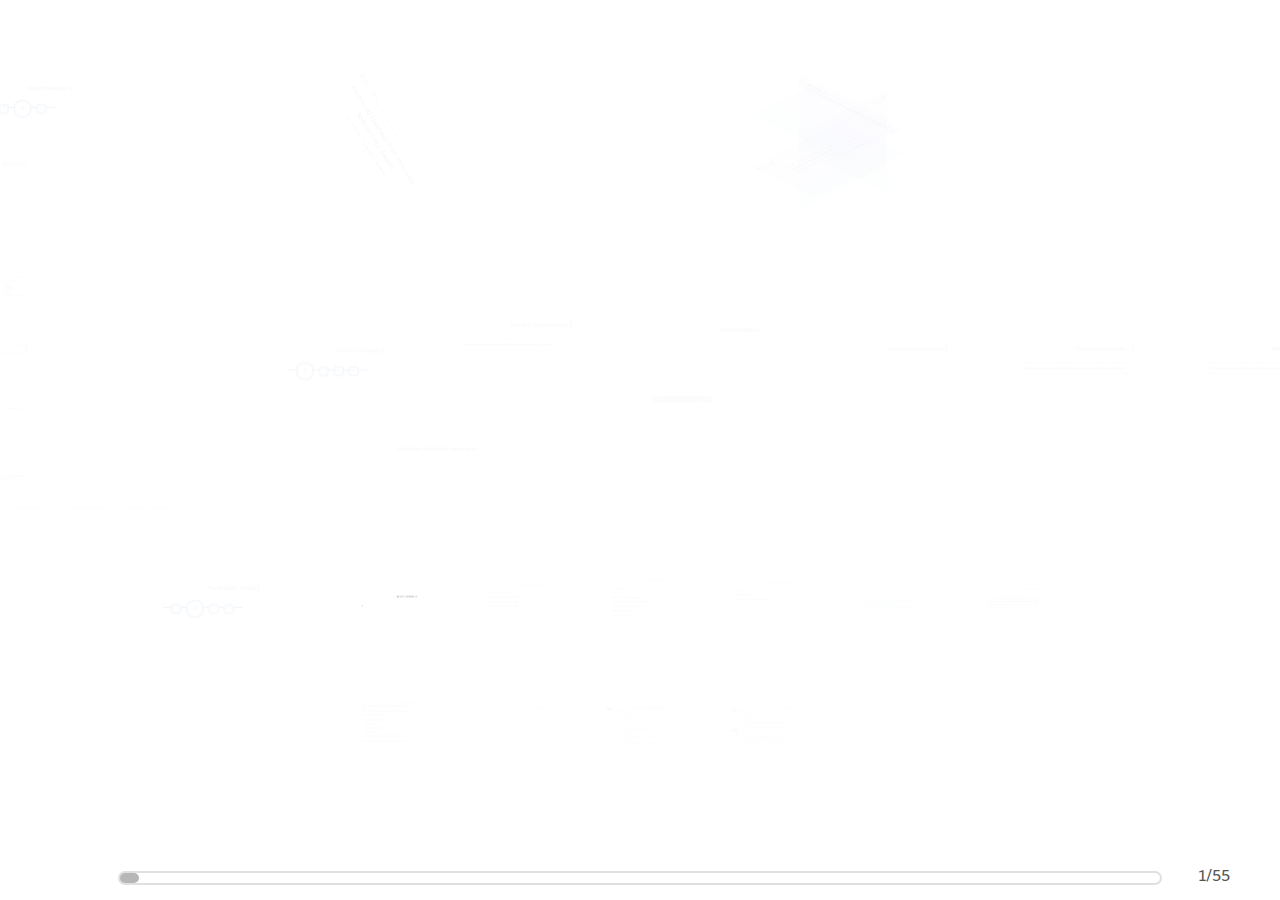
==== index.html @ c211864c "various enhancements" ====
<!DOCTYPE html>
<html>

<head>

    <meta charset="utf-8">
    
    <meta name="apple-mobile-web-app-capable" content="yes">
    
    <title>WOCCI 2014 presentation</title>
    
    <meta name="author" content="Nikos Tsourakis">
    
    <meta name="description" content="My thesis presentation">

    <link href="css/style.css" rel="stylesheet">
    <link href="css/impress-progress.css" rel="stylesheet" />
    
    <script src="./js/jquery.1.7.1.min.js"></script>
    <script src="./js/img-svg.js"></script>
	<script src="./js/Chart.js"></script>

</head>

<body class="impress-not-supported">

<div id="fallback-message">
	You must be either using a mobile browser or an ancient one!<br/>If the latter, I sincerely suggest you come back in <a href="http://www.google.com/chrome/" target="_blank">Chrome</a>.
</div>

<div id="hint">
	<p>
    	Use spacebar, arrow keys or page up / down to navigate
	</p>
</div>

<script>

	if ('ontouchstart' in document.documentElement) 
	{
	  document.querySelector('.hint').innerHTML = '<p>Tap on the left or right to navigate</p>';
	}

	document.addEventListener("impress:substepactive", function(e) {
		if (e.srcElement.classList.contains("downit")) {
		    e.srcElement.classList.add("down");
		    e.srcElement.classList.remove("downit");
		} else
		if (e.srcElement.classList.contains("down")) {
		    e.srcElement.classList.add("downit");
		    e.srcElement.classList.remove("down");
		}
	});
	
</script>

<!-- Include a progress bar -->
<div class="progressbar"><div></div></div>
<div class="progress"></div>

<!-- Presentation -->
<div id="impress">
       
	<!-- Zoom out and show the whole presentation -->
	<div id="overview" class="step" data-x="0" data-y="0" data-scale="8" data-rotate="0"></div> 
    
    <!-- Show the title -->
    <div id="title" class="step" data-x="-2000" data-y="-2300" data-z='500' data-rotate='60' data-rotate-x='-15' data-rotate-y='15' data-scale='1'>
    
        <div class="info">WOCCI 2014, Singapore</div>
    
        <h1>
        
            <span>Formative Feedback in an Interactive Spoken CALL System</span>
        
            <div class="subtitle">Nikos Tsourakis, Manny Rayner, Claudia Baur</div>
            <div class="subtitle"></div>
            <div class="subtitle"></div>
            <div class="subtitle"></div>
            <div class="content" align="center"><img src="img/unige.png" width="200"></div>
   
        </h1>    
    </div>
       
    <!-- Show the elevator pitch -->
    <!--<div id="app-8" class="step" data-x="-500" data-y="-1800">
		<img src="img/elevator.png" width="400">    
        <div class="distribute-horizontal substep">
            <div class="box bubble">Design</div>
            <div class="box bubble">Interaction</div>
            <div class="box bubble">Evaluation</div>
        </div>
    </div>-->    
    <!--
    <div id="app-8-2" class="step invisible" data-x="-2500" data-y="-1800">
        <img src="img/elevator.png" width="400">
        <div class="box ballon ballon-down">deployment</div>
        <div class="box ballon ballon-down down2">evaluation</div>
    </div>
    
    <div id="app-8-3" class="step invisible" data-x="-2500" data-y="-1800">
        <img src="img/elevator.png" width="400">
        <div class="box ballon ballon-down">deployment</div>
        <div class="box ballon ballon-down down2">evaluation</div>
        <div class="box ballon ballon-up">mobile</div>
        <div class="box ballon ballon-up up2">mobile</div>
        <div class="box ballon ballon-up up3">speech</div>
        <div class="box ballon ballon-up up4">multimodal</div>
    </div>
    
    <div id="app-8-4" class="step invisible" data-x="-2500" data-y="-1800">
        <img src="img/elevator.png" width="400">
        <div class="box ballon ballon-down">img.png</div>
        <div class="box ballon ballon-down down2">img@2x.png</div>
        <div class="box ballon ballon-up">ldpi</div>
        <div class="box ballon ballon-up up2">mdpi</div>
        <div class="box ballon ballon-up up3">hdpi</div>
        <div class="box ballon ballon-up up4">xhdpi</div>
        <div class="box ballon ballon-up up5">tvdpi</div>
    </div>
-->
<!--
    <div id="elevator" class="step slide" data-x="-2500" data-y="-1800" data-scale="0.5">
        <table width="900" border="0">
            <tr>
            <td>&nbsp;<img src="img/elevator.png" width="400"></td>
            <td>&nbsp;<div class="substep">
            	<img src="img/evaluation-low.png" width="400" align="middle">
             </div>
</td>
            
        </table>		
    </div>-->
    
    <!-- Introduσing the themes of the presentation -->
	<div id="introduction" class="cube">
        
	<div class="bottomFace step" data-x="1500" data-y="-2320" data-z="-1180" data-rotate-x="60" data-rotate-y="180" data-rotate-z="45" data-scale="1">
		<h2>Overview</h2>
           	<table>
                <td width="50"></td>
                <td>
                    <q>Formative feedback is defined as information communicated to the learner that is intended to modify his or her thinking or behavior for the purpose of improving learning</q>
                </td>
                <td width="50"></td>
            </table>
			
            <p>&thinsp;</p>
                                    
            <table>
				<td width="10"></td>
                <td>
                    <div class="distribute-horizontal substep">
                        <div class="box bubble">Pronunciation errors</div>
                        <div class="box bubble">Grammar errors</div>
                        <div class="box bubble">Reading fluency</div>
                        <div class="box bubble">Speech scoring</div>
                    </div>
                </td>  
                <td width="10"></td>               
            </table>
        </div>
        
		<div class="topFace step" data-x="1500" data-y="-2625" data-z="-1005" data-rotate-x="60" data-rotate-y="0" data-rotate-z="45" data-scale="1">
        	<h2>Problem to solve</h2>

<div id="transform" class="substep invisible">
                        <div class="content">
                            <div class="tag">... but feedback is needed in different levels of the interaction!</div>                           
                        </div>
                    </div>
                    <div class="substep invisible"><img src="img/baffled.png" width="80"></div>
         
			<p></p>
 			<ul>
				<li class="substep">Report constructive commments on the interaction.</li>
	        	<li class="substep">Typical impediments: Software installation, microphone configuration, learning how to use the interface.</li>
            	<li class="substep">Students may be overwhelmed by the functionalities offered by the system. For example gamificaction elements.</li>  
        	</ul>
              
        </div>
        
        <div class="rightFace step visible" data-x="1625" data-y="-2410" data-z="-985" data-rotate-x="-30" data-rotate-y="45" data-rotate-z="0" data-scale="1">
        	<h2>Our Solution</h2>
            <ul>
				<li class="substep"><em>Identify</em> problematic or interesting interaction situations</li>
	        	<li class="substep"><em>Exploit</em> information from different sources</li>
            	<li class="substep"><em>Produce</em> the most pertinent feedback after each interaction</li> 
                <li class="substep"><em>Make</em> it easy for developers to put logic into the system</li> 
        	</ul>

            <div class="substep invisible">
                <div class="box bubble">	
                    <img src="img/voila.png" width="150">
                    Create a module based on these requirements
                </div>
            </div>    
        </div>
        
    	<div class="backRightFace step" data-x="1625" data-y="-2535" data-z="-1200" data-rotate-x="-30" data-rotate-y="135" data-rotate-z="0" data-scale="1">    
            <h2>Student Studies</h2>
                <div class="substep invisible">
                	<p align="center"><img src="img/switzerland-political_map.jpg" width="480"></p>
                    <div class="box bubble">	
                        <p>Conducted experiments at three secondary schools in German-speaking Switzerland (Basel - Bâle) using two versions of the system, with and without formative feedback</p>                        
                    </div>
                </div>

        </div>
    
<!--        <div class="backLeftFace step" data-x="1375" data-y="-2535" data-z="-1200" data-rotate-x="-30" data-rotate-y="225" data-rotate-z="0" data-scale="1">
			<h2>Research Questions</h2>
            <ul>
				<li class="substep"><em>Design.</em> What architectures for mobile platforms can be incorporated in order to offer efficient and robust systems? Will the design be based on open standards? Will this infrastructure be easily extensible and usable by others?</li>
            	<li class="substep"><em>Interaction.</em> What are the appropriate output modalities for each situation? What kinds of different user interactions should be supported by the system?</li>
            	<li class="substep"><em>Evaluation.</em> What makes a system more successful compared to another? What kind of evaluation should be performed, taking into account different metrics?</li>  
        	</ul>
        </div>-->
    </div>
    
    <!-- Overview of the presentation -->
	<div id="outline-1" class="step invisible" data-x="2500" data-y="-2035" data-z="-1200">
        <h2>Overview of the Presentation</h2>
        <ul class="option-list">
            <li>
                <span>1</span>The CALL-SLT system
                <span>Offers students of English the opportunity to train their receptive and productive language skills in various conversational dialogue scenarios</span>
            </li>
        </ul>
    </div>
    
    <div id="outline-1-2" class="step invisible" data-x="2500" data-y="-2035" data-z="-1200">
    	<h2>Overview of the Presentation</h2>
        <ul class="option-list">
            <li>
                <span>1</span>The CALL-SLT system
                <span>Offers students of English the opportunity to train their receptive and productive language skills in various conversational dialogue scenarios</span>
            </li>
            <li>
                <span>2</span>The Feedback Module
				<span>Combines information from different sources and decides on the most pertinent feedback</span>
            </li>
        </ul>

	</div>

	<div id="outline-1-3" class="step invisible" data-x="2500" data-y="-2035" data-z="-1200">
        <h2>Overview of the Presentation</h2>
        <ul class="option-list">
            <li>
                <span>1</span>The CALL-SLT system
                <span>Offers students of English the opportunity to train their receptive and productive language skills in various conversational dialogue scenarios</span>
            </li>
            <li>
                <span>2</span>The Feedback Module
				<span>Combines information from different sources and decides on the most pertinent feedback</span>
            </li>
            <li>
				<span>3</span>Student Evaluation
                <span>Performed user studies with three different schools in German-speaking Switzerland</span>
            </li>
        </ul>
	</div>
    
	<div id="outline-1-4" class="step invisible" data-x="2500" data-y="-2035" data-z="-1200">
        <h2>Overview of the Presentation</h2>
        <ul class="option-list">
            <li>
                <span>1</span>The CALL-SLT System
                <span>Offers students of English the opportunity to train their receptive and productive language skills in various conversational dialogue scenarios</span>
            </li>
            <li>
                <span>2</span>The Feedback Module
				<span>Combines information from different sources and decides on the most pertinent feedback</span>
            </li>
            <li>
				<span>3</span>Student Evaluation
                <span>Performed user studies with three different schools in German-speaking Switzerland</span>
            </li>
			<li>
                <span>4</span>Conclusions
                <span>Sum-up, critique and next steps</span>
            </li>
        </ul>
    </div>
	

	<!-- The CALL-SLT System -->
    
    <!-- First milestone -->
    <div id="milestones-1" class="step center" data-x="-2500" data-y="-700">
        <h2>The CALL-SLT System</h2>
        <ul class="top-list">
            <li class="current">1</li>
            <li>2</li>
            <li>3</li>
            <li>4</li>
        </ul>
    
    </div>

	<!-- CALL-SLT in a nutshell -->
	<div class="step slide" data-x="-1000" data-y="-700">
      <h2>CALL-SLT - Quick reminder</h2>        
        <div>
            <div class="box bubble">Computer assisted second language learning system</div>
		</div>
		<div class="substep">
			<div class="box bubble">        
				<div>Restaurant: "Ich möchte einen hamburger"</div>
				<div>About me: "Mon frère s'appelle Stéphane"</div>
   				<div>Travel: "I need one ticket to London"</div>
			</div>
		</div>
        <div class="substep">
			<div class="box bubble">        
				<div>L1: English, French, Japanese, German, Arabic, Chinese</div>
				<div>L2: English, French, Japanese, German, Greek, Swedish</div>
			</div>
		</div>
		<div class="substep">
			<div class="box bubble">        
				<div>Deployed over the web on desktop &amp; mobile platforms</div>
			</div>
		</div>
    </div>
    
    <!-- CALL-SLT -->
	<div class="step slide" data-x="500" data-y="-700">
        <h2>Current Interface</h2>
    	<div id="opacity-image-02">
            <div class="image-wrapper-02">
                <img src="img/gui-des.png" width="800">
                <div class="caption">English for German speakers</div>
            </div>
        </div>
	</div>

	<!-- Problems with current interface -->
	<!-- Too much feedback -->
    <div class="step slide" data-x="2000" data-y="-700">
        <h2>A Misrecognition Occured</h2>
            <div class="box bubble substep">Users may be overwhelmed by too much feedback</div>    
            <div class="substep">
                <img src="img/problem1.png" width="724">                  
            </div>
    </div>

	<!-- Not understand certain functionalities -->
	<div class="step slide" data-x="3500" data-y="-700">
        <h2>I Don't Understand This ...</h2>
        <div class="box bubble">Users may not understand certain system functionalities</div>    
        <div>
            <img src="img/problem2.png" width="724">                  
        </div>
	</div>
    
	<!-- What triggered certain events? -->
	<div class="step slide" data-x="5000" data-y="-700">
		<h2>What Triggered This?</h2>
        <div class="box bubble">Users may not understand what triggered certain events</div>    
        <div>
            <img src="img/problem3.png" width="724">                  
        </div>
    </div>
    
    <!-- Unify the feedback messages  -->
	<div class="step slide" data-x="-1500" data-y="300"?
		<h2>Unify the feedback messages</h2>
        <div class="substep">
        	<div class="box bubble">
            	<p>In terms of phrasing:</p>
                <p><em>&nbsp;&nbsp;&nbsp;Error: 30232 An error occured while your speech was being recognized.</em></p>
                <p>vs.</p>
                <p><em>&nbsp;&nbsp;&nbsp;I think you are talking to close to the microphone.</em></p>
		</div>
        </div>
        <div class="substep">
        	<div class="box bubble">
                <p>In terms of style:</p>
                <p><em>&nbsp;&nbsp;&nbsp;You are doing excellent! Keep on! (praise)</em></p>
                <p>vs.</p>
                <p><em>&nbsp;&nbsp;&nbsp;You got this one, but it is not enough ... (criticize)</em></p>
		</div>
        </div>
        <div class="substep">
        	<div class="box bubble">
            	<p>In terms of language (L1: German, L2: English):</p>
                <p><em>&nbsp;&nbsp;&nbsp;You have lost 2 points.</em></p>
                <p>vs.</p>
                <p><em>&nbsp;&nbsp;&nbsp;Du hast 2 Punkte verloren.</em></p>
            </div>
		</div>          
    </div>

    <!-- CALL-SLT architecture -->
	<div class="step slide invisible" data-x="0" data-y="300">
        <h2>CALL-SLT Architecture</h2>
        <div id="opacity-image-03">
            <div class="image-wrapper-03">
	            <img src="img/callslt-architecture1.png">
            </div>
        </div> 
    </div>
    
    <div class="step slide invisible" data-x="0" data-y="300">
        <h2>CALL-SLT Architecture</h2>
        <div id="opacity-image-03">
            <div class="image-wrapper-03">
	            <img src="img/callslt-architecture2.png">
            </div>
        </div> 
    </div>

	<div class="step slide invisible" data-x="0" data-y="300">
        <h2>CALL-SLT Architecture</h2>
        <div id="opacity-image-03">
            <div class="image-wrapper-03">
	            <img src="img/callslt-architecture3.png">
            </div>
        </div> 
    </div>

	<div class="step slide invisible" data-x="0" data-y="300">
 		<h2>CALL-SLT Architecture</h2>
        <div id="opacity-image-03">
            <div class="image-wrapper-03">
	            <img src="img/callslt-architecture4.png">
            </div>
        </div>          
    </div>
    
    <div class="step slide invisible" data-x="0" data-y="300">
        <h2>CALL-SLT Architecture</h2>
        <div id="opacity-image-03">
            <div class="image-wrapper-03">
	            <img src="img/callslt-architecture5.png">
            </div>
        </div> 
    </div>
    
    
	<!-- Design architectures -->

    <!-- Second milestone -->
    <div id="milestones-2" class="step center" data-x="-3500" data-y="1200">
        <h2>The Feedback Module</h2>
        <ul class="top-list">
            <li>1</li>
            <li class="current">2</li>
            <li>3</li>
            <li>4</li>
        </ul>
    </div>

	<!-- Feedback module architecture -->  
    <div id="photo" class="step slide visible" data-x="-2000" data-y="1200" data-scale='0.5'>
        <h2>Basic Architecture</h2>    
        <div>
	        <img src="img/feedback-architecture.png" width="650">
        </div>
    </div>
    
	<div class="step slide" data-x="-2000" data-y="1400" data-scale='0.7'> 
		<p>&nbsp;</p>
        <p>&nbsp;</p>
        <p>&nbsp;</p>
        <p>&nbsp;</p>
        <p>&nbsp;</p>
        <ul>
        	<li class="substep">Utilizes three sources of knowledge:
                <ul>
                    <li>the client application</li> 
                    <li>the server-side dialogue manager</li>
                    <li>the user waveform </li>
                </ul>
			</li>
            <li class="substep">Performs an expert decision based on the three inputs</li>
            <li class="substep">Returns a <em>single</em> message</li>
		</ul>		
    </div>
    
    
	<div class="step slide" data-x="-1000" data-y="1200" data-scale='0.5'>
        <h2>Input From The Client</h2>
		<ul>
        	<li>Video prompt was interrupted</li>
			<li>The video prompt was played back again</li>
			<li>Help requested in the wrong context</li>
			<li>Access to the microphone was denied</li>
            <img src="img/flash.png">
		</ul>
    </div>
    
    <div class="step slide" data-x="0" data-y="1200" data-scale='0.5'>
        <h2>Input From The Dialogue Manager</h2>
		<ul>
        	<li>Points gained/lost</li>
			<li>Total score</li>
			<li>Number of correct/wrong responses</li>
            <li>Number of consecutive correct/wrong responses</li> 
            <li>Score distance to get current badge</li>
            <li>Bonus phrase acquired</li>
            <li>Badge already acquired</li>
		</ul>
    </div>
    
	<div class="step slide" data-x="1000" data-y="1200" data-scale='0.5'>
        <h2>Input From The Wavefile</h2>
		<ul>
        	<li>Silent input</li>
			<li>Background noise</li>
			<li>Recording button pressed instantly</li>
            <img src="img/micstrategies.png">
            <li class="substep">Applied machine learning and signal processing</li>
            <li class="substep">English-L2 child learner speech corpus, produced by 15 Swiss German-L1 students (814 utterances)</li>
		</ul>
    </div>
	
	<div class="step slide" data-x="2000" data-y="1200" data-scale='0.5'>
        <h2>Feature space</h2>
        <div class="box bubble">With praat toolkit we extracted 27 typical voice analysis measurements (kept the ones in green)</div> 
		<div>
	        <img src="img/audio-feature-space.png">
        </div>
    </div>
	
	<div class="step slide" data-x="3000" data-y="1200" data-scale='0.5'>
        <h2>Classification task</h2>
        <div class="box bubble">With WEKA toolkit we applied different machine learning algorithms to classify four events: high background noise, silent speech, instant press of the recording button and normal waveform</div> 
		<div>
	        <img src="img/classification.png">
        </div>
    </div>
    
	<div class="step example" data-x="-2000" data-y="2200" data-scale='0.5'>
        <h2>Expert Decision</h2>
		<ul>
	        <li>Makes a decision based on input from the three sources</li>          
            <li>The current set consists of 13 rules sorted in priority order</li>
            <li>Returns four elements: 
            	<ul>
                	<li>Related to which widget?</li>
                	<li>Is it critical?</li>                    
                	<li>Is it positive or negative?</li>                    
                	<li>Message text</li>                                                            
				</ul>
            </li>
            <li>Based on the Drools open source BRMS framework</li>
        	<li>Rules written in MVEL dialect (similar to Java source code)</li>
		</ul>
         
    </div>
    
    <div class="step slide" data-x="-1000" data-y="2200" data-scale='0.5'>
        <h2>Rules Set</h2>
        <div id="opacity-image-05">
            <div class="image-wrapper-05">
		        <img src="img/rules1.png">
            </div>
        </div>
	</div>
    
	<div class="step slide invisible" data-x="-1000" data-y="2200" data-scale='0.5'>
        <h2>Rules Set</h2>
        <div id="opacity-image-05">
            <div class="image-wrapper-05">
		        <img src="img/rules2.png">
            </div>
        </div>
	</div>
    
	<div class="step slide invisible" data-x="-1000" data-y="2200" data-scale='0.5'>
        <h2>Rules Set</h2>
        <div id="opacity-image-05">
            <div class="image-wrapper-05">
		        <img src="img/rules3.png">
            </div>
        </div>
	</div>

	<div class="step slide invisible" data-x="-1000" data-y="2200" data-scale='0.5'>
        <h2>Rules Set</h2>
        <div id="opacity-image-05">
            <div class="image-wrapper-05">
		        <img src="img/rules4.png">
            </div>
        </div>
	</div>

	<div class="step slide invisible" data-x="-1000" data-y="2200" data-scale='0.5'>
        <h2>Rules Set</h2>
        <div id="opacity-image-05">
            <div class="image-wrapper-05">
		        <img src="img/rules5.png">
            </div>
        </div>
	</div>
 
	<div class="step slide invisible" data-x="-1000" data-y="2200" data-scale='0.5'>
        <h2>Rules Set</h2>
        <div id="opacity-image-05">
            <div class="image-wrapper-05">
		        <img src="img/rules6.png">
            </div>
        </div>
	</div>

	<div class="step slide invisible" data-x="-1000" data-y="2200" data-scale='0.5'>
        <h2>Rules Set</h2>
        <div id="opacity-image-05">
            <div class="image-wrapper-05">
		        <img src="img/rules7.png">
            </div>
        </div>
	</div> 
            
    <!-- Show MVEL example -->
    <div class="step example" data-x="0" data-y="2200" data-scale='0.5'>
        <h2>Rules In MVEL Syntax (Server)</h2>
		
          <pre class="prettyprint linenums lang-mvel"><ol class="linenums"><li class="L0"><code><span class="kwd"><span class="pun">rule</span> "Muted microphone"</span></code></li><li class="L1"><code><span class="kwd"><span class="pun">when</span></span></code></li><li class="L2"><code><span class="kwd">  m : Message(getAttributes().getMuteMic() == true)</span></code></li><li class="L3"><code><span class="kwd"><span class="pun">then</span></span></code></li><li class="L4"><code><span class="kwd">  m.setType("general");</span></code></li><li class="L5"><code><span class="kwd">  m.setMessage("<span class="pun2">IDS_EXP_ALLOW</span>");</span></code></li><li class="L6"><code><span class="kwd">  m.setCritical(true);</span></code></li><li class="L7"><code><span class="kwd">  m.setEffect("negative");</span></code></li><li class="L8"><code><span class="kwd">...</span></code></li><li class="L9"><code><span class="kwd"><span class="pun">rule</span> "Many consecutive correct answers"</span></code></li><li class="L10"><code><span class="kwd"><span class="pun">when</span></span></code></li><li class="L11"><code><span class="kwd">  m : Message( (getAttributes().getScoreStreak() == 5) 
          || (getAttributes().getScoreStreak() == 10) 
          || (getAttributes().getScoreStreak() == 15) )</span></code></li><li class="L12"><code><span class="kwd"><span class="pun">then</span></span></code></li><li class="L13"><code><span class="kwd">  m.setType("score");</span></code></li><li class="L14"><code><span class="kwd">  m.setMessage("<span class="pun2">IDS_EXP_GOT</span>" + m.getAttributes().getScoreStreak() 
          	  + "<span class="pun2">IDS_EXP_CORRECT</span>");</span></code></li><li class="L15"><code><span class="kwd">  m.setCritical(false);</span></code></li><li class="L6"><code><span class="kwd">  m.setEffect("positive");</span></code></li></ol></pre>
    </div>

	<!-- Show XLIFF example -->
	<div class="step example" data-x="1000" data-y="2200" data-scale='0.5'>
	    <h2>Localization With XLIFF (Client)</h2>

  <pre class="prettyprint linenums lang-xliff"><ol class="linenums"><li class="L0"><code><span class="kwd">&lt;?xml version="1.0" encoding="UTF-8"?&gt;</span></code></li><li class="L1"><code><span class="kwd">&lt;xliff version="1.0" xml:lang="<span class="pun2">en</span>"&gt;</span></code></li><li class="L2"><code><span class="kwd">&lt;file datatype="plaintext" original="callslt.fla" source-language="EN"&gt;</span></code></li><li class="L3"><code><span class="kwd">&lt;header>&lt;/header&gt;</span></code></li><li class="L4"><code><span class="kwd">&lt;body&gt;</span></code></li><li class="L5"><code><span class="kwd">  &lt;trans-unit id="001" resname="<span class="pun2">IDS_EXP_ALLOW</span>"&gt;</span></code></li><li class="L6"><code><span class="kwd">    &lt;source><span class="pun">Sorry, you need to reload the page, login again and  
        allow microphone and camera access in the message box!</span>&lt;/source&gt;</span></code></li><li class="L7"><code><span class="kwd">  &lt;/trans-unit&gt;</span></code></li><li class="L7"><code><span class="kwd">...</span></code></li></ol></pre>
        
         <pre class="prettyprint linenums lang-xliff"><ol class="linenums"><li class="L0"><code><span class="kwd">...</span></code></li><li class="L1"><code><span class="kwd">&lt;xliff version="1.0" xml:lang="<span class="pun2">zh-CN</span>"&gt;</span></code></li><li class="L2"><code><span class="kwd">...</span></code></li><li class="L5"><code><span class="kwd">  &lt;trans-unit id="001" resname="<span class="pun2">IDS_EXP_ALLOW</span>"&gt;</span></code></li><li class="L6"><code><span class="kwd">    &lt;source><span class="pun">&#23545;&#19981;&#36215;&#65292;&#24744;&#38656;&#35201;&#37325;&#26032;&#25171;&#39029;&#38754;&#65292;&#37325;&#26032;&#30331;&#38470;&#65292;&#28608;&#27963;&#40614;&#20811;&#39118;&#21644;&#29031;&#30456;&#26426;&#24403;</span>&lt;/source&gt;</span></code></li><li class="L7"><code><span class="kwd">...</span></code></li></ol></pre>
       
	</div>

	<div class="step slide" data-x="2000" data-y="2200" data-scale='0.5'>
        <h2>Feeback Message On The GUI</h2>
        <div id="opacity-image-04">
            <div class="image-wrapper-04">
	            <img src="img/gui1.png" width="570">
            </div>
        </div>
		<div id="opacity-image-04"  class="substep">
            <div class="image-wrapper-04">
	            <img src="img/gui2.png" width="570">
				<div class="caption">Silent speech (critical-negative)</div>
            </div>
        </div> 
    </div>
    
        
	<!-- Student Evaluation -->

    <!-- Third milestone -->
    <div id="milestones-3" class="step center" data-x="-5000" data-y="-2800">
        <h2>Student Evaluation</h2>
        <ul class="top-list">
            <li>1</li>
            <li>2</li>
            <li class="current">3</li>
            <li>4</li>
        </ul>
    
    </div>
    
    <!-- Participant demographics -->        	
	<div class="step slide" data-x="-5000" data-y="-2300" data-scale='0.25'>
        <h2>Participant Demographics</h2>
        <div class="box bubble">Three classrooms in three secondary schools in German-speaking Switzerland used one of the two versions. Homework assignment; it did not affect the final grade.</div> 
		<div>
	        <img src="img/participants.png">
        </div>
    </div>
    
    <div id="impact-anim1" class="step slide invisible" data-x="-5000" data-y="-1800" data-scale='0.25'>
   		<h2>Problems In CALL Evaluations</h2>
        <ul>
	        <li class="substep">If we use students from same class, they will be aware of the other version</li>          
            <li class="substep">If we use students from different classes, hard to correct for fact that some classes are much better than others</li>
            <li class="substep">Very difficult to find uniform classes</li> 
            <li class="substep"><em>But:</em> A control group is essential
            	<ul>
                	<li>Improvement in language learning, or in student motivation or in solving interaction problems must be relative to something</li>
                </ul>
            </li>
            <li class="substep animation"><em>No-feedback as control group</em></li>            
		</ul>
	</div>
    
	<!-- Comparison Measurements -->
    <div class="step slide" data-x="-5000" data-y="-1300" data-scale='0.25'>
    	<h2>Comparison Measurements</h2>
        <ul>
            <li>Evaluation across two dimensions:
	            <ul>
                	<li>Motivation
                    	<ul>
                            <li>Student score per session</li>
                            <li>Interactions per session</li>                    
                            <li>Total number of sessions</li>                    
                            <li>Badges acquired</li>                                                            
						</ul>
                    </li>
                    <li>Problem resolution</li>
                    	<ul>
                        	<li>Examine if the error has been resolved in the subsequent interaction</li>
                        </ul>
			    </ul>        
			</li>
		</ul>
    </div>
    

  	<!-- Show the performance plots -->
	<div class="step slide" data-x="-5000" data-y="-800" data-scale='0.25'>
		<h2>"Motivation" ??Among Classrooms</h2>
        <meta name = "viewport" content = "initial-scale = 1, user-scalable = no">
        <style>
        	canvasScoreProp{
        	}
			canvasMeanInter{
    	    }
			canvasTotalInter{
        	}			
			canvasSessions{
    	    }			
        </style>

        <table width="881" border="0">
          <tr>
            <td width="349">Avg. Score per Session</td>
            <td width="349">Avg. Interactions per Session</td>
            <td width="4" rowspan="2">&nbsp;</td>
            <td width="161" rowspan="2"><p><em>S1-S2:</em></p>
              <p><em>no feedback</em></p>
              <p>&nbsp;</p>
              <p><em>S3:</em></p>
              <p><em>feedback</em></p></td>
          </tr>
          <tr>
            <td><canvas id="canvasScoreProp" height="230" width="370"></canvas></td>
            <td><canvas id="canvasMeanInter" height="230" width="370"></canvas></td>
            </tr>
          <tr>
            <td>Avg. Number of Interactions</td>
            <td>Avg. Number of Sessions</td>
            <td>&nbsp;</td>
            <td>&nbsp;</td>
          </tr>
        
          <tr>
            <td><canvas id="canvasTotalInter" height="230" width="370"></canvas></td>
            <td><canvas id="canvasSessions" height="230" width="370"></canvas></td>
            <td>&nbsp;</td>
            <td>&nbsp;</td>
          </tr>
        </table>
                    
        <script>
        
			var barChartData1 = {
				ypostfix : [""],
				labels : ["S1","S2","S3"],
				datasets : [
					{
						fillColor : "rgba(200,127,60,0.5)",
						strokeColor : "rgba(200,127,60,1)",
						data : [66.42782272,45.2431549,71.32524936]
					}					
				]			
			}
			var barChartData2 = {
				ypostfix : [""],
				labels : ["S1","S2","S3"],
				datasets : [
					{
						fillColor : "rgba(200,127,60,0.5)",
						strokeColor : "rgba(200,127,60,1)",
						data : [34.27575758,31.89102564,68.50185185]
					}					
				]			
			}			
			var barChartData3 = {
				ypostfix : [""],
				labels : ["S1","S2","S3"],
				datasets : [
					{
						fillColor : "rgba(200,127,60,0.5)",
						strokeColor : "rgba(200,127,60,1)",
						data : [161.8,104.7692308,275.1111111]
					}					
				]			
			}
			
			var barChartData4 = {
				ypostfix : [""],
				labels : ["S1","S2","S3"],
				datasets : [
					{
						fillColor : "rgba(200,127,60,0.5)",
						strokeColor : "rgba(200,127,60,1)",
						data : [4.266666667,2.769230769,4.444444444]
					}					
				]			
			}				
					
			//var myLine = new Chart(document.getElementById("canvas").getContext("2d")).Bar(barChartData);
			
        </script>

	</div>
    
  	<!--  -->
	<div class="step slide" data-x="-5000" data-y="-300" data-scale='0.25'>
		<h2>Badges Acquired & Subjective Opinion</h2>
        <div class="substep">
	        <img src="img/total-badges.png" width="450">
        </div>
        <p></p>
		<div class="substep">
	        <img src="img/subjective-reduced2.png" width="900">
        </div>
	</div>
  
	<!--  -->
	<div class="step slide" data-x="-5000" data-y="200" data-scale='0.25'>
		<h2>Problem Solving</h2>
       		
        <div class="box">Frequency of feedback presented in the subsequent interaction after an error</div>
       
	</div>
    
	<!--  -->
	<div class="step slide" data-x="-5000" data-y="700" data-scale='0.5'>
		<h2>Interrupted video prompt</h2>
        <meta name = "viewport" content = "initial-scale = 1, user-scalable = no">
        <style>
        	canvasInterrupted{
        	}								
        </style>
		   
		<canvas id="canvasInterrupted" height="900" width="900"></canvas>
                    
        <script>
        
			var radarChartData1 = {
				labels : ["Help requested in wrong context","Badge already acquired","Many consecutive mistakes","Interrupted video prompt","Instant press of the rec button","Bonus points acquired","Consecutive correct answers","Above badge threshold","Nothing"],
				datasets : [
					{
						fillColor : "rgba(200,127,60,0.5)",
						strokeColor : "rgba(200,127,60,1)",
						data : [1,2,4,13,1,23,11,2,35]
					}					
				]			
			}
			
			
        </script>

	</div>
    
    
    <!--  -->
	<div class="step slide" data-x="-4500" data-y="700" data-scale='0.5'>
		<h2>Many consecutive mistakes</h2>
        <meta name = "viewport" content = "initial-scale = 1, user-scalable = no">
        <style>        
			canvasConcecutiveError{
    	    }			
        </style>
		              
		<canvas id="canvasConcecutiveError" height="900" width="900"></canvas>
                    
        <script>
        
			var radarChartData2 = {
				labels : ["Help requested in wrong context","Many consecutive mistakes","Interrupted video prompt","Instant press of the rec button","Silent voice","Bonus points acquired","Above badge threshold","Nothing"],
				datasets : [
					{
						fillColor : "rgba(200,127,60,0.5)",
						strokeColor : "rgba(200,127,60,1)",
						data : [1,3,1,2,2,6,2,9]
					}					
				]			
			}			
			
        </script>

	</div>
    
        <!--  -->
	<div class="step slide" data-x="-4000" data-y="700" data-scale='0.5'>
		<h2>Instant press of the recording button</h2>
        <meta name = "viewport" content = "initial-scale = 1, user-scalable = no">
        <style>        
			canvasInstantPress{
    	    }			
        </style>
		              
		<canvas id="canvasInstantPress" height="900" width="900"></canvas>
                    
        <script>
        
		var radarChartData3 = {
			labels : ["Help requested in wrong context","Badge already acquired","High background noise","Interrupted video prompt","Instant press of the rec button","Silent voice","Bonus points acquired","Above badge threshold","Close to get the badge","Nothing"],
			datasets : [
				{
					fillColor : "rgba(200,127,60,0.5)",
					strokeColor : "rgba(200,127,60,1)",
					data : [8,2,2,3,2,1,37,1,5,95]
				}					
			]			
		}
			
        </script>

	</div>
    
    
    

	<!--  -->
<!--	<div class="step slide" data-x="-5000" data-y="2200" data-scale='0.25'>
		<h2>Problem Solving</h2>
        <meta name = "viewport" content = "initial-scale = 1, user-scalable = no">
        <style>
        	canvasInterrupted{
        	}
			canvasConcecutiveError{
    	    }
			canvasInstantPress{
        	}							
        </style>
		
        <table width="881" border="0">
       
            <tr>
                <td><canvas id="canvasInterrupted" height="600" width="600"></canvas></td>
                <td><canvas id="canvasConcecutiveError" height="600" width="600"></canvas></td>
                <td><canvas id="canvasInstantPress" height="600" width="600"></canvas></td>
            </tr>
                 <tr>
                <td width="349">Interrupted video prompt </td>
                <td width="349">Many consecutive mistakes</td>
                <td width="349">Instant press of the recording button</td>
			</tr>
        </table>
                    
        <script>
        
			var radarChartData1 = {
				labels : ["Help requested in wrong context","Badge already acquired","Many consecutive mistakes","Interrupted video prompt","Instant press of the rec button","Bonus points acquired","Consecutive correct answers","Above badge threshold","Nothing"],
				datasets : [
					{
						fillColor : "rgba(200,127,60,0.5)",
						strokeColor : "rgba(200,127,60,1)",
						data : [1,2,4,13,1,23,11,2,35]
					}					
				]			
			}
			var radarChartData2 = {
				labels : ["Help requested in wrong context","Many consecutive mistakes","Interrupted video prompt","Instant press of the rec button","Silent voice","Bonus points acquired","Above badge threshold","Nothing"],
				datasets : [
					{
						fillColor : "rgba(200,127,60,0.5)",
						strokeColor : "rgba(200,127,60,1)",
						data : [1,3,1,2,2,6,2,9]
					}					
				]			
			}			
			var radarChartData3 = {
				labels : ["Help requested in wrong context","Badge already acquired","High background noise","Interrupted video prompt","Instant press of the rec button","Silent voice","Bonus points acquired","Above badge threshold","Close to get the badge","Nothing"],
				datasets : [
					{
						fillColor : "rgba(200,127,60,0.5)",
						strokeColor : "rgba(200,127,60,1)",
						data : [8,2,2,3,2,1,37,1,5,95]
					}					
				]			
			}
			
        </script>

	</div>-->
    
    <!-- Conclusions -->
    
    <!-- Fourth milestone -->
    <div id="milestones-5" class="step center" data-x='4500' data-y='0' data-z='450' data-scale='0.2' data-rotate-x='-60' data-rotate-y='45'>
        <h2>Conclusions</h2>
		<ul class="top-list">
            <li>1</li>
            <li>2</li>
            <li>3</li>
            <li class="current">4</li>
        </ul>
    </div>
    
	<!-- Summary of contributions for the three research areas -->
    <div class="step slide" data-x='5500' data-y='0' data-z='450' data-scale='0.2' data-rotate-x='-60' data-rotate-y='45'>
         <h2>Conclusions</h2>
		 <ul>
        	<li class="substep">Described a formative feedback mechanism in the context of a CALL system</li>
            <li>Uses information from different sources</li>
            <li>Performed experiments at three secondary schools</li>
            <li>Findings suggest thay it helps students during interaction and contributes as a motivation factor</li>
	        <li>Useful for short-term studies</li>
	    </ul>
    </div>

	<div class="step slide" data-x='6500' data-y='0' data-z='450' data-scale='0.2' data-rotate-x='-60' data-rotate-y='45'>
        <h2>Critique &amp; Next Steps</h2>
		<ul>
            <li>1</li>
            <li>2</li>
            <li>A second round of the smae experiment at 3 new classrooms at Basel</li>
        </ul>
    </div>
      
    <!-- Acknowledgements and Q/A -->
    <div id="end" data-x='7500' data-y='0' data-z='450' data-scale='0.2' data-rotate-x='-60' data-rotate-y='45' class="step">
      <div class="credits">
            <h2><a href="#title" class="title">Thank you!</a></h2>
            
            <div id="opacity-image-41">
                <div class="image-wrapper-41">
                    <p><img src="img/qanda.jpg" width="250" height="250"></p>
                </div>
            </div>
         
         	<h2><a href="#title" class="title"></a></h2>
            
             
      		<p>&nbsp;</p>
			<p><a href="https://github.com/ntsourakis/wocci-presentation" target="_blank">https://github.com/ntsourakis/wocci-presentation</a> <img src="img/download.jpg" width="50"></p>
               
        </div>    
	</div>


<script src="lib/impress.js"></script>
<script src="lib/impress-progress.js"></script>

<script>

	impress().init();
	
	!function(d,s,id)
	{
		var js,fjs=d.getElementsByTagName(s)[0];
		if(!d.getElementById(id))
		{
			js=d.createElement(s);
			js.id=id;js.src="http://platform.twitter.com/widgets.js";
			fjs.parentNode.insertBefore(js,fjs);
		}
	}
	
	(document,"script","twitter-wjs");
	(function() 
	{
		var po = document.createElement('script'); 
		po.type = 'text/javascript'; po.async = true;
		po.src = 'https://apis.google.com/js/plusone.js';
		var s = document.getElementsByTagName('script')[0]; 
		s.parentNode.insertBefore(po, s);
	})();
	
	var _gaq = _gaq || [];
	_gaq.push(['_setAccount', 'UA-33401065-1']);
	_gaq.push(['_trackPageview']);
	
	(function() {
		var ga = document.createElement('script'); 
		ga.type = 'text/javascript'; ga.async = true;
		ga.src = ('https:' == document.location.protocol ? 'https://ssl' : 'http://www') + '.google-analytics.com/ga.js';
		var s = document.getElementsByTagName('script')[0]; 
		s.parentNode.insertBefore(ga, s);
	})();
	
	window.addEventListener('hashchange', function() {
		_gaq.push(['_trackEvent', 'Step', 'move', window.location.hash]);
	}, false);

</script>


</body></html>
---- css/style.css ----
* {
    -moz-box-sizing: border-box;
}
*{margin:0;padding:0;border:0;font-size:100%;font:inherit;vertical-align:baseline}
body{font-family:Telex,sans-serif;color:#555;background-image:url("ui/light_wool.png")}
::selection{background:#fe6f66}
::-moz-selection{background:#fe6f66}
a{color:inherit;text-decoration:none;-webkit-transition:.25s;-moz-transition:.25s;-ms-transition:.25s;-o-transition:.25s;transition:.25s;}
a:hover{color:#e9463c}
.impress-supported .step{opacity:0.05}
.step{position:relative;width:900px;-webkit-box-sizing:border-box;-moz-box-sizing:border-box;-ms-box-sizing:border-box;-o-box-sizing:border-box;box-sizing:border-box;font-size:48px;line-height:1.5;-webkit-transition:opacity .5s;-moz-transition:opacity .5s;-ms-transition:opacity .5s;-o-transition:opacity .5s;transition:opacity .5s;}
.step.active{opacity:1 !important}
.step > h2{font-size:80%;text-align:right;border-right:6px solid #555;margin-top:1em;margin-bottom:2em;padding-right:0.3em;text-transform:capitalize}
.step .info{margin-top:1em;text-align:center;font-size:.27em;font-size:40%;font-style:italic}
.step > ul {font-size:60%;text-align:left;margin-bottom:4em}
.step > ul li{margin-bottom:1em}
.step > ul li ul {margin-top:30px;margin-left:50px;}
.step > ul li ul {font-size:90%}
.step > ul em{color:#e9463c}
.step > ul u{font-weight:bold}
.step.invisible:not(.active) {
    opacity: 0;
}
.step > p {font-size:60%;text-align:left;margin-bottom:1.5em; margin-left:-50px}
.step > table ul {font-size:60%;text-align:left;margin-bottom:2em;margin-top:-20em}
.step > table {font-size:50%}
.step > table q {font-size:150%}
.step > table em {color:#0000CC}
#photo {
    opacity: 1;
}
#graph {
    opacity: 1;
}
#title .info{text-align:left;margin-top:0;margin-bottom:.3em}
#title h1{text-align:center;border-top:3px solid #e9463c;border-bottom:3px solid #e9463c;padding:1em 0}
#title h1 span{display:inline-block;margin}
#title h1 .article{letter-spacing:285px;margin-right:-285px}
#title h1 .adj{letter-spacing:39px;margin-right:-39px;font-size:50%;color:#e9463c}
#title h1 .noun{font-size:570%;line-height:100%}
#title .subtitle{text-align:center;font-size:50%;margin-top:1em}
body.impress-on-how #title{opacity:0}
#impact p{font-size:54%;}
#impact p em{color:#e9463c}
#impact-anim1 p{margin:2em 0;font-size:75%;}
#impact-anim1 p em{font-size:150%}
#impact-anim1 p .problem{text-decoration:line-through}
#impact-anim1 .problem{color:#e9463c}
#impact-anim1 .animation em{display:inline-block;-webkit-animation:swing-anim 1s infinite ease-in-out alternate;-moz-animation:swing-anim 1s infinite ease-in-out alternate;-ms-animation:swing-anim 1s infinite ease-in-out alternate;-o-animation:swing-anim 1s infinite ease-in-out alternate;animation:swing-anim 1s infinite ease-in-out alternate}
#impact-old .visual em{display:inline-block;background-image:url("ui/low_contrast_linen.png");overflow:hidden;padding:12px 27px;-webkit-border-radius:21px;-moz-border-radius:21px;-ms-border-radius:21px;-o-border-radius:21px;border-radius:21px;color:#fff;text-shadow:0 0 10px #fff,0 0 20px #fff,0 0 30px #f00,0 0 40px #f00,0 0 70px #f00,0 0 80px #f00,0 0 100px #ff00de,0 0 150px #f00;box-shadow:inset 0 0 12px rgba(0,0,0,0.75)}
@-webkit-keyframes swing-anim{0%{-webkit-transform:rotate(-15deg);-moz-transform:rotate(-15deg);-ms-transform:rotate(-15deg);-o-transform:rotate(-15deg);transform:rotate(-15deg)}
100%{-webkit-transform:rotate(15deg);-moz-transform:rotate(15deg);-ms-transform:rotate(15deg);-o-transform:rotate(15deg);transform:rotate(15deg)}
}@-moz-keyframes swing-anim{0%{-webkit-transform:rotate(-15deg);-moz-transform:rotate(-15deg);-ms-transform:rotate(-15deg);-o-transform:rotate(-15deg);transform:rotate(-15deg)}
100%{-webkit-transform:rotate(15deg);-moz-transform:rotate(15deg);-ms-transform:rotate(15deg);-o-transform:rotate(15deg);transform:rotate(15deg)}
}@-o-keyframes swing-anim{0%{-webkit-transform:rotate(-15deg);-moz-transform:rotate(-15deg);-ms-transform:rotate(-15deg);-o-transform:rotate(-15deg);transform:rotate(-15deg)}
100%{-webkit-transform:rotate(15deg);-moz-transform:rotate(15deg);-ms-transform:rotate(15deg);-o-transform:rotate(15deg);transform:rotate(15deg)}
}
#impact-anim2 p{margin:2em 0;font-size:75%;}
#impact-anim2 p em{font-size:110%; color:#e50000}
#impact-anim2 p .problem{text-decoration:line-through}
#impact-anim2 .problem{color:#e9463c}
#impact-anim2 .animation em{display:inline-block;-webkit-animation:swing-anim 1s infinite ease-in-out alternate;-moz-animation:swing-anim 1s infinite ease-in-out alternate;-ms-animation:swing-anim 1s infinite ease-in-out alternate;-o-animation:swing-anim 1s infinite ease-in-out alternate;animation:swing-anim 1s infinite ease-in-out alternate}
#impact-anim2 .visual em{display:inline-block;background-image:url("ui/low_contrast_linen.png");overflow:hidden;padding:12px 27px;-webkit-border-radius:21px;-moz-border-radius:21px;-ms-border-radius:21px;-o-border-radius:21px;border-radius:21px;color:#fff;text-shadow:0 0 10px #fff,0 0 20px #fff,0 0 30px #f00,0 0 40px #f00,0 0 70px #f00,0 0 80px #f00,0 0 100px #ff00de,0 0 150px #f00;box-shadow:inset 0 0 12px rgba(0,0,0,0.75)}
@-webkit-keyframes swing-anim{0%{-webkit-transform:rotate(-15deg);-moz-transform:rotate(-15deg);-ms-transform:rotate(-15deg);-o-transform:rotate(-15deg);transform:rotate(-15deg)}
100%{-webkit-transform:rotate(15deg);-moz-transform:rotate(15deg);-ms-transform:rotate(15deg);-o-transform:rotate(15deg);transform:rotate(15deg)}
}@-moz-keyframes swing-anim{0%{-webkit-transform:rotate(-15deg);-moz-transform:rotate(-15deg);-ms-transform:rotate(-15deg);-o-transform:rotate(-15deg);transform:rotate(-15deg)}
100%{-webkit-transform:rotate(15deg);-moz-transform:rotate(15deg);-ms-transform:rotate(15deg);-o-transform:rotate(15deg);transform:rotate(15deg)}
}@-o-keyframes swing-anim{0%{-webkit-transform:rotate(-15deg);-moz-transform:rotate(-15deg);-ms-transform:rotate(-15deg);-o-transform:rotate(-15deg);transform:rotate(-15deg)}
100%{-webkit-transform:rotate(15deg);-moz-transform:rotate(15deg);-ms-transform:rotate(15deg);-o-transform:rotate(15deg);transform:rotate(15deg)}
}

#how:not(.present){opacity:.02}
#how .how{font-size:550%;line-height:.8em;text-align:center;text-transform:uppercase}
#border-radius .doraemon{margin:auto;}
#border-radius .doraemon *{-webkit-box-sizing:border-box;-moz-box-sizing:border-box;-ms-box-sizing:border-box;-o-box-sizing:border-box;box-sizing:border-box;-webkit-transition:border-radius .25s ease-out;-moz-transition:border-radius .25s ease-out;-ms-transition:border-radius .25s ease-out;-o-transition:border-radius .25s ease-out;transition:border-radius .25s ease-out}
#border-radius .doraemon .face{position:relative;width:600px;height:600px;background:#3c96e9;border:#555 3px solid;margin:auto;z-index:0;}
#border-radius .doraemon .face:hover{-webkit-border-radius:300px;-moz-border-radius:300px;-ms-border-radius:300px;-o-border-radius:300px;border-radius:300px}
#border-radius .doraemon .face > *{position:absolute}
#border-radius .doraemon .face .base-white{border:#555 3px solid;width:510px;height:392px;background:#fff;z-index:1;bottom:45px;left:45px}
#border-radius .doraemon .face:hover .base-white{-webkit-border-radius:300px;-moz-border-radius:300px;-ms-border-radius:300px;-o-border-radius:300px;border-radius:300px}
#border-radius .doraemon .face .eye{border:#555 3px solid;width:144px;height:165px;top:90px;z-index:20;background:#fff}
#border-radius .doraemon .face .eye-left{left:154px}
#border-radius .doraemon .face .eye-right{top:90px;right:154px}
#border-radius .doraemon .face:hover .eye{-webkit-border-radius:75px;-moz-border-radius:75px;-ms-border-radius:75px;-o-border-radius:75px;border-radius:75px}
#border-radius .doraemon .face .black-eye{position:absolute;width:30px;height:30px;background:#555;bottom:45px;z-index:21}
#border-radius .doraemon .face .black-left{right:27px}
#border-radius .doraemon .face .black-right{left:27px}
#border-radius .doraemon .face:hover .black-eye{-webkit-border-radius:15px;-moz-border-radius:15px;-ms-border-radius:15px;-o-border-radius:15px;border-radius:15px}
#border-radius .doraemon .face .nose{width:66px;height:66px;border:#555 3px solid;background:#e9463c;top:234px;left:264px;z-index:30;}
#border-radius .doraemon .face .nose .nose-line{position:absolute;background:#555;width:4px;height:165px;top:63px;left:29px;z-index:20}
#border-radius .doraemon .face:hover .nose{-webkit-border-radius:33px;-moz-border-radius:33px;-ms-border-radius:33px;-o-border-radius:33px;border-radius:33px}
#border-radius .doraemon .face .mouth{width:420px;height:900px;border-bottom:4px solid #555;bottom:126px;left:90px;z-index:10}
#border-radius .doraemon .face:hover .mouth{-webkit-border-radius:150px;-moz-border-radius:150px;-ms-border-radius:150px;-o-border-radius:150px;border-radius:150px}
#border-radius .doraemon .face .whiskers{background:#555;height:2px;width:111px;z-index:20}
#border-radius .doraemon .face .whi-left{left:117px}
#border-radius .doraemon .face .whi-right{right:117px}
#border-radius .doraemon .face .whi-top{bottom:318px}
#border-radius .doraemon .face .whi-mid{bottom:279px}
#border-radius .doraemon .face .whi-bottom{bottom:240px}
#border-radius .doraemon .face .whi-left.whi-top,#border-radius .doraemon .face .whi-right.whi-bottom{-webkit-transform:rotate(10deg);-moz-transform:rotate(10deg);-ms-transform:rotate(10deg);-o-transform:rotate(10deg);transform:rotate(10deg)}
#border-radius .doraemon .face .whi-left.whi-bottom,#border-radius .doraemon .face .whi-right.whi-top{-webkit-transform:rotate(-10deg);-moz-transform:rotate(-10deg);-ms-transform:rotate(-10deg);-o-transform:rotate(-10deg);transform:rotate(-10deg)}
#gradient .apple-nav{width:900px;height:45px;background-image:-webkit-gradient(linear,0 100%,0 0,from(#666),color-stop(.5,#5e5e5e),color-stop(.51,#707070),to(#808080));background-image:-webkit-linear-gradient(bottom,#666 0,#5e5e5e 50%,#707070 51%,#808080 100%);background-image:-moz-linear-gradient(bottom,#666 0,#5e5e5e 50%,#707070 51%,#808080 100%);background-image:-ms-linear-gradient(bottom,#666 0,#5e5e5e 50%,#707070 51%,#808080 100%);background-image:-o-linear-gradient(bottom,#666 0,#5e5e5e 50%,#707070 51%,#808080 100%);background-image:linear-gradient(bottom,#666 0,#5e5e5e 50%,#707070 51%,#808080 100%);box-shadow:0 0 3px #aaa;-webkit-border-radius:12px;-moz-border-radius:12px;-ms-border-radius:12px;-o-border-radius:12px;border-radius:12px}
#gradient .radial{width:600px;height:240px;margin:1em auto;-webkit-border-radius:12px;-moz-border-radius:12px;-ms-border-radius:12px;-o-border-radius:12px;border-radius:12px;background-image:-webkit-gradient(radial,center center,0,center center,100%,color-stop(0%,#fe6f66),color-stop(100%,#e9463c));background-image:-webkit-radial-gradient(75% 25%,circle cover,#fe6f66 0%,#e9463c 100%);background-image:-moz-radial-gradient(75% 25%,circle cover,#fe6f66 0%,#e9463c 100%);background-image:-o-radial-gradient(75% 25%,circle cover,#fe6f66 0%,#e9463c 100%);background-image:-ms-radial-gradient(75% 25%,circle cover,#fe6f66 0%,#e9463c 100%);background-image:radial-gradient(circle at 75% 25%,#fe6f66 0%,#e9463c 100%);box-shadow:0 0 6px #993832}
#shadows .inset{-webkit-box-sizing:border-box;-moz-box-sizing:border-box;-ms-box-sizing:border-box;-o-box-sizing:border-box;box-sizing:border-box;-webkit-border-radius:12px;-moz-border-radius:12px;-ms-border-radius:12px;-o-border-radius:12px;border-radius:12px;margin:auto;width:900px;height:300px;background-image:url("ui/low_contrast_linen.png");box-shadow:inset 0 24px 60px rgba(0,0,0,0.75);color:#222;text-shadow:0 1px 0 rgba(255,255,255,0.15);padding:75px 225px}
#google-lofter > .box{float:left;width:50%;text-align:center;}
#google-lofter > .box .content{display:-webkit-box;display:-moz-box;display:box;-webkit-box-align:center;-moz-box-align:center;-ms-box-align:center;-o-box-align:center;box-align:center;-webkit-box-pack:center;-moz-box-pack:center;-ms-box-pack:center;-o-box-pack:center;box-pack:center;-webkit-box-orient:vertical;-moz-box-orient:vertical;-ms-box-orient:vertical;-o-box-orient:vertical;box-orient:vertical;height:450px;}
#google-lofter > .box .content .google-button{-webkit-user-select:none;-moz-user-select:none;-ms-user-select:none;-o-user-select:none;user-select:none;margin:12px 0;font-size:30px;color:#fff;text-transform:uppercase;text-shadow:0 2px rgba(0,0,0,0.25);-webkit-border-radius:6px;-moz-border-radius:6px;-ms-border-radius:6px;-o-border-radius:6px;border-radius:6px;padding:12px;width:300px;display:inline-block;cursor:pointer;background-image:-webkit-gradient(linear,left top,left bottom,color-stop(0%,#dd4b39),color-stop(100%,#ec625a));background-image:-webkit-linear-gradient(top,#dd4b39 0%,#ec625a 100%);background-image:-moz-linear-gradient(top,#dd4b39 0%,#ec625a 100%);background-image:-ms-linear-gradient(top,#dd4b39 0%,#ec625a 100%);background-image:-o-linear-gradient(top,#dd4b39 0%,#ec625a 100%);background-image:linear-gradient(to bottom,#dd4b39 0%,#ec625a 100%);border:1px solid transparent;}
#google-lofter > .box .content .google-button:hover{background-image:-webkit-gradient(linear,left top,left bottom,color-stop(0%,#dd4b39),color-stop(100%,#c53727));background-image:-webkit-linear-gradient(top,#dd4b39 0%,#c53727 100%);background-image:-moz-linear-gradient(top,#dd4b39 0%,#c53727 100%);background-image:-ms-linear-gradient(top,#dd4b39 0%,#c53727 100%);background-image:-o-linear-gradient(top,#dd4b39 0%,#c53727 100%);background-image:linear-gradient(to bottom,#dd4b39 0%,#c53727 100%);border:1px solid #b0281a;box-shadow:0 3px 3px rgba(0,0,0,0.2)}
#google-lofter > .box .content .google-button:active{background-image:-webkit-gradient(linear,left top,left bottom,color-stop(0%,#dd4b39),color-stop(100%,#b0281a));background-image:-webkit-linear-gradient(top,#dd4b39 0%,#b0281a 100%);background-image:-moz-linear-gradient(top,#dd4b39 0%,#b0281a 100%);background-image:-ms-linear-gradient(top,#dd4b39 0%,#b0281a 100%);background-image:-o-linear-gradient(top,#dd4b39 0%,#b0281a 100%);background-image:linear-gradient(to bottom,#dd4b39 0%,#b0281a 100%);border:1px solid #992a1b;box-shadow:inset 0 3px 6px rgba(0,0,0,0.3)}
#opacity .renren-button{-webkit-user-select:none;-moz-user-select:none;-ms-user-select:none;-o-user-select:none;user-select:none;width:390px;height:60px;margin:0 auto;box-shadow:0 0 6px rgba(0,0,0,0.25);-webkit-border-radius:3px;-moz-border-radius:3px;-ms-border-radius:3px;-o-border-radius:3px;border-radius:3px;background-color:#f7f7f7;-webkit-transition:background-color .3s ease-out;-moz-transition:background-color .3s ease-out;-ms-transition:background-color .3s ease-out;-o-transition:background-color .3s ease-out;transition:background-color .3s ease-out;cursor:pointer;}
#opacity .renren-button:hover{background-color:#fafafa}
#opacity .renren-button > div{opacity:.2;-webkit-transition:opacity .3s ease-out;-moz-transition:opacity .3s ease-out;-ms-transition:opacity .3s ease-out;-o-transition:opacity .3s ease-out;transition:opacity .3s ease-out;float:left}
#opacity .renren-button:hover > div{opacity:.7}
#opacity .renren-button .renren-button-icon{width:60px;height:60px;background-repeat:no-repeat;background-position:19px 14px;background-image:url("img/renren-button-icon.png")}
#opacity .renren-button .renren-button-text{color:#000;height:60px;width:330px;text-align:center;padding:9px 12px;border-left:3px solid #ddd;font-size:30px;-webkit-box-sizing:border-box;-moz-box-sizing:border-box;-ms-box-sizing:border-box;-o-box-sizing:border-box;box-sizing:border-box}

#opacity-image-02 .image-wrapper-01{margin:0 auto;margin-left:50px;margin-top:50px;width:620px;height:469px;box-shadow:0 0 9px rgba(0,0,0,0.75);}
#opacity-image-02 .image-wrapper-01 .caption{position:absolute;left:-50px;bottom:10px;background-color:rgba(0,0,0,0.3);color:#fff;padding:3px 12px 0 51px;font-size:65%;-webkit-border-radius:0 3px 3px 0;-moz-border-radius:0 3px 3px 0;-ms-border-radius:0 3px 3px 0;-o-border-radius:0 3px 3px 0;border-radius:0 3px 3px 0}
#opacity-image-02 .image-wrapper-02{margin:0 auto;margin-left:50px;margin-top:0px;width:830px;height:480px;box-shadow:0 0 0px rgba(0,0,0,0.75);}
#opacity-image-02 .image-wrapper-02 .caption{position:absolute;left:50px;bottom:10px;background-color:rgba(0,0,0,0.3);color:#fff;padding:3px 12px 0 51px;font-size:65%;-webkit-border-radius:0 3px 3px 0;-moz-border-radius:0 3px 3px 0;-ms-border-radius:0 3px 3px 0;-o-border-radius:0 3px 3px 0;border-radius:0 3px 3px 0}
#opacity-image-03 .image-wrapper-03{margin:0 auto;margin-left:50px;margin-top:-80px;width:717px;height:576px;box-shadow:0 0 0 rgba(0,0,0,0.75);}
#opacity-image-03 .image-wrapper-03 .caption{position:absolute;left:50px;bottom:10px;background-color:rgba(0,0,0,0.3);color:#fff;padding:3px 12px 0 51px;font-size:65%;-webkit-border-radius:0 3px 3px 0;-moz-border-radius:0 3px 3px 0;-ms-border-radius:0 3px 3px 0;-o-border-radius:0 3px 3px 0;border-radius:0 3px 3px 0}
#opacity-image-04 .image-wrapper-04{margin:0 auto;margin-left:250px;margin-top:0px;width:570px;height:320px;box-shadow:0 0 0 rgba(0,0,0,0.75);}
#opacity-image-04 .image-wrapper-04 .caption{position:absolute;left:-200px;bottom:80px;background-color:rgba(0,0,0,0.3);color:#fff;padding:3px 12px 0 51px;font-size:55%;-webkit-border-radius:0 3px 3px 0;-moz-border-radius:0 3px 3px 0;-ms-border-radius:0 3px 3px 0;-o-border-radius:0 3px 3px 0;border-radius:0 3px 3px 0}
#opacity-image-05 .image-wrapper-05{margin:0 auto;margin-left:150px;margin-top:-50px;width:570px;height:580px;box-shadow:0 0 0 rgba(0,0,0,0.75);}
#opacity-image-05 .image-wrapper-05 .caption{position:absolute;left:-200px;bottom:80px;background-color:rgba(0,0,0,0.3);color:#fff;padding:3px 12px 0 51px;font-size:55%;-webkit-border-radius:0 3px 3px 0;-moz-border-radius:0 3px 3px 0;-ms-border-radius:0 3px 3px 0;-o-border-radius:0 3px 3px 0;border-radius:0 3px 3px 0}


#opacity-image-1 .image-wrapper-1{position:absolute;margin:0 auto;margin-left:50px;width:600px;height:453px;box-shadow:0 0 9px rgba(0,0,0,0.75);}
#opacity-image-1 .image-wrapper-1 .caption{position:absolute;left:0;bottom:15px;background-color:rgba(0,0,0,0.3);color:#fff;padding:3px 12px 0 51px;font-size:75%;-webkit-border-radius:0 3px 3px 0;-moz-border-radius:0 3px 3px 0;-ms-border-radius:0 3px 3px 0;-o-border-radius:0 3px 3px 0;border-radius:0 3px 3px 0}
#opacity-image-2 .image-wrapper-2{position:absolute;margin:0 auto;margin-left:20px;width:350px;height:458px;box-shadow:0 0 9px rgba(0,0,0,0.75);}
#opacity-image-2 .image-wrapper-2 .caption{position:absolute;left:0;bottom:15px;background-color:rgba(0,0,0,0.3);color:#fff;padding:3px 12px 0 51px;font-size:55%;-webkit-border-radius:0 3px 3px 0;-moz-border-radius:0 3px 3px 0;-ms-border-radius:0 3px 3px 0;-o-border-radius:0 3px 3px 0;border-radius:0 3px 3px 0}
#opacity-image-3 .image-wrapper-3{margin:0 auto;margin-left:20px;margin-bottom:100px;width:450px;height:439px;box-shadow:0 0 9px rgba(0,0,0,0.75);}
#opacity-image-3 .image-wrapper-3 .caption{position:absolute;left:20;bottom:115px;background-color:rgba(0,0,0,0.3);color:#fff;padding:3px 12px 0 51px;font-size:65%;-webkit-border-radius:0 3px 3px 0;-moz-border-radius:0 3px 3px 0;-ms-border-radius:0 3px 3px 0;-o-border-radius:0 3px 3px 0;border-radius:0 3px 3px 0}
#opacity-image-4 .image-wrapper-4{position:absolute;margin:0 auto;margin-left:20px;width:600px;height:458px;box-shadow:0 0 9px rgba(0,0,0,0.75);}
#opacity-image-4 .image-wrapper-4 .caption{position:absolute;left:0;bottom:15px;background-color:rgba(0,0,0,0.3);color:#fff;padding:3px 12px 0 51px;font-size:70%;-webkit-border-radius:0 3px 3px 0;-moz-border-radius:0 3px 3px 0;-ms-border-radius:0 3px 3px 0;-o-border-radius:0 3px 3px 0;border-radius:0 3px 3px 0}
#opacity-image-5 .image-wrapper-5{position:absolute;margin:0 auto;margin-left:20px;width:700px;height:463px;box-shadow:0 0 9px rgba(0,0,0,0.75);}
#opacity-image-5 .image-wrapper-5 .caption{position:absolute;left:0;bottom:15px;background-color:rgba(0,0,0,0.3);color:#fff;padding:3px 12px 0 51px;font-size:75%;-webkit-border-radius:0 3px 3px 0;-moz-border-radius:0 3px 3px 0;-ms-border-radius:0 3px 3px 0;-o-border-radius:0 3px 3px 0;border-radius:0 3px 3px 0}
#opacity-image-6 .image-wrapper-6{position:absolute;margin:0 auto;margin-left:20px;width:600px;height:435px;box-shadow:0 0 9px rgba(0,0,0,0.75);}
#opacity-image-6 .image-wrapper-6 .caption{position:absolute;left:0;bottom:15px;background-color:rgba(0,0,0,0.3);color:#fff;padding:3px 12px 0 51px;font-size:65%;-webkit-border-radius:0 3px 3px 0;-moz-border-radius:0 3px 3px 0;-ms-border-radius:0 3px 3px 0;-o-border-radius:0 3px 3px 0;border-radius:0 3px 3px 0}
#opacity-image-7 .image-wrapper-7{position:absolute;margin:0 auto;margin-top:-60px;margin-left:20px;width:790px;height:569px;box-shadow:0 0 9px rgba(0,0,0,0.75);}
#opacity-image-7 .image-wrapper-7 .caption{position:absolute;left:0;bottom:10px;background-color:rgba(0,0,0,0.3);color:#fff;padding:3px 12px 0 51px;font-size:65%;-webkit-border-radius:0 3px 3px 0;-moz-border-radius:0 3px 3px 0;-ms-border-radius:0 3px 3px 0;-o-border-radius:0 3px 3px 0;border-radius:0 3px 3px 0}
#opacity-image-8 .image-wrapper-8{position:absolute;margin:0 auto;margin-top:-50px;margin-left:20px;width:870px;height:567px;box-shadow:0 0 9px rgba(0,0,0,0.75);}
#opacity-image-8 .image-wrapper-8 .caption{position:absolute;left:0;bottom:10px;background-color:rgba(0,0,0,0.3);color:#fff;padding:3px 12px 0 51px;font-size:65%;-webkit-border-radius:0 3px 3px 0;-moz-border-radius:0 3px 3px 0;-ms-border-radius:0 3px 3px 0;-o-border-radius:0 3px 3px 0;border-radius:0 3px 3px 0}
#opacity-image-9 .image-wrapper-9{margin:0 auto;margin-top:0px;margin-left:4px;margin-bottom:80px;width:890px;height:390px;box-shadow:0 0 9px rgba(0,0,0,0.75);}
#opacity-image-9 .image-wrapper-9 .caption{position:absolute;left:0;bottom:10px;background-color:rgba(0,0,0,0.3);color:#fff;padding:3px 12px 0 51px;font-size:65%;-webkit-border-radius:0 3px 3px 0;-moz-border-radius:0 3px 3px 0;-ms-border-radius:0 3px 3px 0;-o-border-radius:0 3px 3px 0;border-radius:0 3px 3px 0}
#opacity-image-10 .image-wrapper-10{margin:0 auto;margin-top:-20px;margin-left:100px;margin-bottom:80px;width:845px;height:608px;box-shadow:0 0 9px rgba(0,0,0,0.75);}
#opacity-image-10 .image-wrapper-10 .caption{position:absolute;left:0;bottom:10px;background-color:rgba(0,0,0,0.3);color:#fff;padding:3px 12px 0 51px;font-size:65%;-webkit-border-radius:0 3px 3px 0;-moz-border-radius:0 3px 3px 0;-ms-border-radius:0 3px 3px 0;-o-border-radius:0 3px 3px 0;border-radius:0 3px 3px 0}
#opacity-image-11 .image-wrapper-11{margin:0 auto;margin-top:-20px;margin-left:100px;margin-bottom:80px;width:750px;height:560px;box-shadow:0 0 9px rgba(0,0,0,0.75);}
#opacity-image-11 .image-wrapper-11 .caption{position:absolute;left:0;bottom:10px;background-color:rgba(0,0,0,0.3);color:#fff;padding:3px 12px 0 51px;font-size:65%;-webkit-border-radius:0 3px 3px 0;-moz-border-radius:0 3px 3px 0;-ms-border-radius:0 3px 3px 0;-o-border-radius:0 3px 3px 0;border-radius:0 3px 3px 0}
#opacity-image-12 .image-wrapper-12{margin:0 auto;margin-left:20px;margin-top:-50px;margin-bottom:50px;width:875px;height:603px;box-shadow:0 0 9px rgba(0,0,0,0.75);}
#opacity-image-12 .image-wrapper-12 .caption{position:absolute;left:0;bottom:10px;background-color:rgba(0,0,0,0.3);color:#fff;padding:3px 12px 0 51px;font-size:65%;-webkit-border-radius:0 3px 3px 0;-moz-border-radius:0 3px 3px 0;-ms-border-radius:0 3px 3px 0;-o-border-radius:0 3px 3px 0;border-radius:0 3px 3px 0}
#opacity-image-13 .image-wrapper-13{margin:0 auto;margin-left:20px;margin-top:-50px;margin-bottom:30px;width:850px;height:574px;box-shadow:0 0 9px rgba(0,0,0,0.75);}
#opacity-image-13 .image-wrapper-13 .caption{position:absolute;left:0;bottom:10px;background-color:rgba(0,0,0,0.3);color:#fff;padding:3px 12px 0 51px;font-size:65%;-webkit-border-radius:0 3px 3px 0;-moz-border-radius:0 3px 3px 0;-ms-border-radius:0 3px 3px 0;-o-border-radius:0 3px 3px 0;border-radius:0 3px 3px 0}
#opacity-image-14 .image-wrapper-14{margin:0 auto;margin-left:150px;margin-top:50px;width:620px;height:469px;box-shadow:0 0 9px rgba(0,0,0,0.75);}
#opacity-image-14 .image-wrapper-14 .caption{position:absolute;left:-50px;bottom:10px;background-color:rgba(0,0,0,0.3);color:#fff;padding:3px 12px 0 51px;font-size:65%;-webkit-border-radius:0 3px 3px 0;-moz-border-radius:0 3px 3px 0;-ms-border-radius:0 3px 3px 0;-o-border-radius:0 3px 3px 0;border-radius:0 3px 3px 0}
#opacity-image-15 .image-wrapper-15{margin:0 auto;margin-left:100px;margin-top:-30px;margin-bottom:30px;width:750px;height:506px;box-shadow:0 0 9px rgba(0,0,0,0.75);}
#opacity-image-15 .image-wrapper-15 .caption{position:absolute;left:100px;bottom:480px;width:800px;background-color:rgba(0,0,0,0.3);color:#fff;padding:3px 12px 0 51px;font-size:65%;-webkit-border-radius:0 3px 3px 0;-moz-border-radius:0 3px 3px 0;-ms-border-radius:0 3px 3px 0;-o-border-radius:0 3px 3px 0;border-radius:0 3px 3px 0}
#opacity-image-16 .image-wrapper-16{margin:0 auto;margin-left:0px;margin-top:-80px;margin-bottom:70px;width:850px;height:430px;box-shadow:0 0 9px rgba(0,0,0,0.75);}
#opacity-image-16 .image-wrapper-16 .caption{position:absolute;left:100px;bottom:500px;width:700px;background-color:rgba(0,0,0,0.3);color:#fff;padding:3px 12px 0 51px;font-size:65%;-webkit-border-radius:0 3px 3px 0;-moz-border-radius:0 3px 3px 0;-ms-border-radius:0 3px 3px 0;-o-border-radius:0 3px 3px 0;border-radius:0 3px 3px 0}
#opacity-image-17 .image-wrapper-17{margin:0 auto;margin-left:0px;margin-top:10px;margin-bottom:80px;width:900px;height:384px;box-shadow:0 0 9px rgba(0,0,0,0.75);}
#opacity-image-17 .image-wrapper-17 .caption{position:absolute;left:10;bottom:100px;background-color:rgba(0,0,0,0.3);color:#fff;padding:3px 12px 0 51px;font-size:65%;-webkit-border-radius:0 3px 3px 0;-moz-border-radius:0 3px 3px 0;-ms-border-radius:0 3px 3px 0;-o-border-radius:0 3px 3px 0;border-radius:0 3px 3px 0}
#opacity-image-18 .image-wrapper-18{margin:0 auto;margin-left:0px;margin-top:-30px;margin-bottom:70px;width:900px;height:605px;box-shadow:0 0 9px rgba(0,0,0,0.75);}
#opacity-image-18 .image-wrapper-18 .caption{position:absolute;left:10;bottom:100px;background-color:rgba(0,0,0,0.3);color:#fff;padding:3px 12px 0 51px;font-size:65%;-webkit-border-radius:0 3px 3px 0;-moz-border-radius:0 3px 3px 0;-ms-border-radius:0 3px 3px 0;-o-border-radius:0 3px 3px 0;border-radius:0 3px 3px 0}
#opacity-image-19 .image-wrapper-19{margin:0 auto;margin-left:100px;margin-top:-50px;margin-bottom:100px;width:550px;height:605px;box-shadow:0 0 9px rgba(0,0,0,0.75);}
#opacity-image-19 .image-wrapper-19 .caption{position:absolute;left:10;bottom:100px;background-color:rgba(0,0,0,0.3);color:#fff;padding:3px 12px 0 51px;font-size:65%;-webkit-border-radius:0 3px 3px 0;-moz-border-radius:0 3px 3px 0;-ms-border-radius:0 3px 3px 0;-o-border-radius:0 3px 3px 0;border-radius:0 3px 3px 0}
#opacity-image-20 .image-wrapper-20{margin:0 auto;margin-left:100px;margin-top:100px;margin-bottom:0px;width:700px;height:563px;box-shadow:0 0 9px rgba(0,0,0,0.75);}
#opacity-image-20 .image-wrapper-20 .caption{position:absolute;left:10;bottom:573px;width:700px;background-color:rgba(0,0,0,0.3);color:#fff;padding:3px 12px 0 51px;font-size:55%;-webkit-border-radius:0 3px 3px 0;-moz-border-radius:0 3px 3px 0;-ms-border-radius:0 3px 3px 0;-o-border-radius:0 3px 3px 0;border-radius:0 3px 3px 0}
#opacity-image-21 .image-wrapper-21{margin:0 auto;margin-left:20px;margin-top:100px;margin-bottom:80px;width:1000px;height:639px;box-shadow:0 0 9px rgba(0,0,0,0.75);}
#opacity-image-21 .image-wrapper-21 .caption{position:absolute;left:10;bottom:120px;background-color:rgba(0,0,0,0.3);color:#fff;padding:3px 12px 0 51px;font-size:65%;-webkit-border-radius:0 3px 3px 0;-moz-border-radius:0 3px 3px 0;-ms-border-radius:0 3px 3px 0;-o-border-radius:0 3px 3px 0;border-radius:0 3px 3px 0}
#opacity-image-22 .image-wrapper-22{margin:0 auto;margin-left:-70px;margin-top:100px;margin-bottom:80px;width:1100px;height:527px;box-shadow:0 0 9px rgba(0,0,0,0.75);}
#opacity-image-22 .image-wrapper-22 .caption{position:absolute;left:10;bottom:625px;background-color:rgba(0,0,0,0.3);color:#fff;padding:3px 12px 0 51px;font-size:65%;-webkit-border-radius:0 3px 3px 0;-moz-border-radius:0 3px 3px 0;-ms-border-radius:0 3px 3px 0;-o-border-radius:0 3px 3px 0;border-radius:0 3px 3px 0}
#opacity-image-23 .image-wrapper-23{margin:0 auto;margin-left:-150px;margin-top:100px;margin-bottom:80px;width:1200px;height:451px;box-shadow:0 0 9px rgba(0,0,0,0.75);}
#opacity-image-23 .image-wrapper-23 .caption{position:absolute;left:10;bottom:551px;background-color:rgba(0,0,0,0.3);color:#fff;padding:3px 12px 0 51px;font-size:65%;-webkit-border-radius:0 3px 3px 0;-moz-border-radius:0 3px 3px 0;-ms-border-radius:0 3px 3px 0;-o-border-radius:0 3px 3px 0;border-radius:0 3px 3px 0}
#opacity-image-24 .image-wrapper-24{margin:0 auto;margin-left:0px;margin-top:100px;margin-bottom:80px;width:800px;height:632px;box-shadow:0 0 9px rgba(0,0,0,0.75);}
#opacity-image-24 .image-wrapper-24 .caption{position:absolute;left:10;bottom:723px;background-color:rgba(0,0,0,0.3);color:#fff;padding:3px 12px 0 51px;font-size:65%;-webkit-border-radius:0 3px 3px 0;-moz-border-radius:0 3px 3px 0;-ms-border-radius:0 3px 3px 0;-o-border-radius:0 3px 3px 0;border-radius:0 3px 3px 0}
#opacity-image-30 .image-wrapper-30{margin:0 auto;margin-left:20px;margin-top:-65px;margin-bottom:80px;width:870px;height:652px;box-shadow:0 0 9px rgba(0,0,0,0.75);}
#opacity-image-30 .image-wrapper-30 .caption{position:absolute;left:10;bottom:100px;background-color:rgba(0,0,0,0.3);color:#fff;padding:3px 12px 0 51px;font-size:65%;-webkit-border-radius:0 3px 3px 0;-moz-border-radius:0 3px 3px 0;-ms-border-radius:0 3px 3px 0;-o-border-radius:0 3px 3px 0;border-radius:0 3px 3px 0}
#opacity-image-31 .image-wrapper-31{margin:0 auto;margin-left:-50px;margin-top:50px;margin-bottom:80px;width:1100px;height:596px;box-shadow:0 0 9px rgba(0,0,0,0.75);}
#opacity-image-31 .image-wrapper-30 .caption{position:absolute;left:10;bottom:100px;background-color:rgba(0,0,0,0.3);color:#fff;padding:3px 12px 0 51px;font-size:65%;-webkit-border-radius:0 3px 3px 0;-moz-border-radius:0 3px 3px 0;-ms-border-radius:0 3px 3px 0;-o-border-radius:0 3px 3px 0;border-radius:0 3px 3px 0}
#opacity-image-32 .image-wrapper-32{margin:0 auto;margin-left:-90px;margin-top:0px;margin-bottom:0px;width:1100px;height:567px;box-shadow:0 0 9px rgba(0,0,0,0.75);}
#opacity-image-32 .image-wrapper-32 .caption{position:absolute;left:10;width:1100px;bottom:589px;background-color:rgba(0,0,0,0.3);color:#fff;padding:3px 12px 0 51px;font-size:65%;-webkit-border-radius:0 3px 3px 0;-moz-border-radius:0 3px 3px 0;-ms-border-radius:0 3px 3px 0;-o-border-radius:0 3px 3px 0;border-radius:0 3px 3px 0}
#opacity-image-33 .image-wrapper-33{margin:0 auto;margin-left:0px;margin-top:0px;margin-bottom:40px;width:1000px;height:508px;box-shadow:0 0 9px rgba(0,0,0,0.75);}
#opacity-image-33 .image-wrapper-33 .caption{position:absolute;left:10;bottom:100px;background-color:rgba(0,0,0,0.3);color:#fff;padding:3px 12px 0 51px;font-size:65%;-webkit-border-radius:0 3px 3px 0;-moz-border-radius:0 3px 3px 0;-ms-border-radius:0 3px 3px 0;-o-border-radius:0 3px 3px 0;border-radius:0 3px 3px 0}
#opacity-image-34 .image-wrapper-34{margin:0 auto;margin-left:0px;margin-top:10px;margin-bottom:40px;width:500px;height:454px;box-shadow:0 0 9px rgba(0,0,0,0.75);}
#opacity-image-34 .image-wrapper-34 .caption{position:absolute;left:10;bottom:100px;background-color:rgba(0,0,0,0.3);color:#fff;padding:3px 12px 0 51px;font-size:65%;-webkit-border-radius:0 3px 3px 0;-moz-border-radius:0 3px 3px 0;-ms-border-radius:0 3px 3px 0;-o-border-radius:0 3px 3px 0;border-radius:0 3px 3px 0}
#opacity-image-35 .image-wrapper-35{margin:0 auto;margin-left:50px;margin-top:-30px;margin-bottom:40px;width:870px;height:547px;box-shadow:0 0 9px rgba(0,0,0,0.75);}
#opacity-image-35 .image-wrapper-35 .caption{position:absolute;left:10;bottom:100px;background-color:rgba(0,0,0,0.3);color:#fff;padding:3px 12px 0 51px;font-size:65%;-webkit-border-radius:0 3px 3px 0;-moz-border-radius:0 3px 3px 0;-ms-border-radius:0 3px 3px 0;-o-border-radius:0 3px 3px 0;border-radius:0 3px 3px 0}
#opacity-image-36 .image-wrapper-36{margin:0 auto;margin-left:80px;margin-top:10px;margin-bottom:10px;width:850px;height:628px;box-shadow:0 0 9px rgba(0,0,0,0.75);}
#opacity-image-36 .image-wrapper-36 .caption{position:absolute;left:10;width:850px;bottom:648px;background-color:rgba(0,0,0,0.3);color:#fff;padding:3px 12px 0 51px;font-size:65%;-webkit-border-radius:0 3px 3px 0;-moz-border-radius:0 3px 3px 0;-ms-border-radius:0 3px 3px 0;-o-border-radius:0 3px 3px 0;border-radius:0 3px 3px 0}
#opacity-image-37 .image-wrapper-37{margin:0 auto;margin-left:80px;margin-top:10px;margin-bottom:50px;width:700px;height:252px;box-shadow:0 0 9px rgba(0,0,0,0.75);}
#opacity-image-37 .image-wrapper-37 .caption{position:absolute;left:10;width:850px;bottom:638px;background-color:rgba(0,0,0,0.3);color:#fff;padding:3px 12px 0 51px;font-size:65%;-webkit-border-radius:0 3px 3px 0;-moz-border-radius:0 3px 3px 0;-ms-border-radius:0 3px 3px 0;-o-border-radius:0 3px 3px 0;border-radius:0 3px 3px 0}
#opacity-image-38 .image-wrapper-38{margin:0 auto;margin-left:80px;margin-top:10px;margin-bottom:0px;width:800px;height:645px;box-shadow:0 0 9px rgba(0,0,0,0.75);}
#opacity-image-38 .image-wrapper-38 .caption{position:absolute;left:10;width:800px;bottom:650px;background-color:rgba(0,0,0,0.3);color:#fff;padding:3px 12px 0 51px;font-size:65%;-webkit-border-radius:0 3px 3px 0;-moz-border-radius:0 3px 3px 0;-ms-border-radius:0 3px 3px 0;-o-border-radius:0 3px 3px 0;border-radius:0 3px 3px 0}
#opacity-image-39 .image-wrapper-39{margin:0 auto;margin-left:50px;margin-top:-30px;margin-bottom:50px;width:870px;height:571px;box-shadow:0 0 9px rgba(0,0,0,0.75);}
#opacity-image-39 .image-wrapper-39 .caption{position:absolute;left:10;bottom:60px;background-color:rgba(0,0,0,0.3);color:#fff;padding:3px 12px 0 51px;font-size:65%;-webkit-border-radius:0 3px 3px 0;-moz-border-radius:0 3px 3px 0;-ms-border-radius:0 3px 3px 0;-o-border-radius:0 3px 3px 0;border-radius:0 3px 3px 0}
#opacity-image-40 .image-wrapper-40{margin:0 auto;margin-left:80px;margin-top:-30px;margin-bottom:60px;width:750px;height:583px;box-shadow:0 0 9px rgba(0,0,0,0.75);}
#opacity-image-40 .image-wrapper-40 .caption{position:absolute;left:10;width:750px;bottom:583px;background-color:rgba(0,0,0,0.3);color:#fff;padding:3px 12px 0 51px;font-size:65%;-webkit-border-radius:0 3px 3px 0;-moz-border-radius:0 3px 3px 0;-ms-border-radius:0 3px 3px 0;-o-border-radius:0 3px 3px 0;border-radius:0 3px 3px 0}
#opacity-image-41 .image-wrapper-41{margin:0 auto;margin-left:330px;margin-top:0px;margin-bottom:30px;width:250px;height:250px;box-shadow:0 0 9px rgba(0,0,0,0.75);}
#opacity-image-41 .image-wrapper-41 .caption{position:absolute;left:10;width:750px;bottom:583px;background-color:rgba(0,0,0,0.3);color:#fff;padding:3px 12px 0 51px;font-size:65%;-webkit-border-radius:0 3px 3px 0;-moz-border-radius:0 3px 3px 0;-ms-border-radius:0 3px 3px 0;-o-border-radius:0 3px 3px 0;border-radius:0 3px 3px 0}

#reflect .content{height:555px;}
#reflect .content .ibooks-wrapper{text-align:center;-webkit-box-reflect:below -36px -webkit-gradient(linear,0 100%,0 90%,from(rgba(255,255,255,0.75)),to(transparent));}
#reflect .content .ibooks-wrapper img{box-shadow:0 6px 12px rgba(0,0,0,0.75);-webkit-border-radius:90px;-moz-border-radius:90px;-ms-border-radius:90px;-o-border-radius:90px;border-radius:90px}
#transform > h2{-webkit-transform:translate(-300px,390px) rotate(-90deg);-moz-transform:translate(-300px,390px) rotate(-90deg);-ms-transform:translate(-300px,390px) rotate(-90deg);-o-transform:translate(-300px,390px) rotate(-90deg);transform:translate(-300px,390px) rotate(-90deg)}
#transform .content{margin:0 0 0 0;}
#transform .content::after{content:'';clear:both;display:none}
#transform .content .tag{display:inline-block;margin:0 0 6px 54px;position:relative;font-size:.46em;font-weight:bold;color:#993832;text-transform:lowercase;text-shadow:0 1px 0 rgba(255,255,255,0.4);padding:.417em .417em .417em 1.2em;border-top:1px solid #993832;border-right:1px solid #993832;border-bottom:1px solid #993832;-webkit-border-radius:0 .25em .25em 0;-moz-border-radius:0 .25em .25em 0;-ms-border-radius:0 .25em .25em 0;-o-border-radius:0 .25em .25em 0;border-radius:0 .25em .25em 0;background-image:-webkit-gradient(linear,left top,left bottom,color-stop(0%,#fe6f66),color-stop(100%,#ec625a));background-image:-webkit-linear-gradient(top,#fe6f66 0%,#ec625a 100%);background-image:-moz-linear-gradient(top,#fe6f66 0%,#ec625a 100%);background-image:-ms-linear-gradient(top,#fe6f66 0%,#ec625a 100%);background-image:-o-linear-gradient(top,#fe6f66 0%,#ec625a 100%);background-image:linear-gradient(to bottom,#fe6f66 0%,#ec625a 100%);z-index:10;}
#transform .content .tag:before{content:'';width:1.67em;height:1.67em;left:-.86em;top:.35em;background-image:-webkit-gradient(linear,left top,left bottom,color-stop(0%,#fe6f66),color-stop(100%,#ec625a));background-image:-webkit-linear-gradient(top,#fe6f66 0%,#ec625a 100%);background-image:-moz-linear-gradient(top,#fe6f66 0%,#ec625a 100%);background-image:-ms-linear-gradient(top,#fe6f66 0%,#ec625a 100%);background-image:-o-linear-gradient(top,#fe6f66 0%,#ec625a 100%);background-image:linear-gradient(to bottom,#fe6f66 0%,#ec625a 100%);position:absolute;-webkit-transform:rotate(45deg);-moz-transform:rotate(45deg);-ms-transform:rotate(45deg);-o-transform:rotate(45deg);transform:rotate(45deg);border-left:1px solid #993832;border-bottom:1px solid #993832;-webkit-border-radius:0 0 0 .25em;-moz-border-radius:0 0 0 .25em;-ms-border-radius:0 0 0 .25em;-o-border-radius:0 0 0 .25em;border-radius:0 0 0 .25em}
#transform .content .tag:after{content:'';position:absolute;width:.5em;height:.5em;top:.91em;left:0;background:#fff;-webkit-border-radius:.25em;-moz-border-radius:.25em;-ms-border-radius:.25em;-o-border-radius:.25em;border-radius:.25em;border:1px solid #993832;box-shadow:0 1px 0 rgba(255,255,255,0.6);z-index:9999}
#animation .spinner{position:relative;width:340px;height:340px;margin:0 auto;}
#animation .spinner .spinner-dot{position:absolute;background-color:transparent;height:60px;width:60px;-webkit-border-radius:20px;-moz-border-radius:20px;-ms-border-radius:20px;-o-border-radius:20px;border-radius:20px;-webkit-animation:spinning-anim 1.04s infinite linear;-moz-animation:spinning-anim 1.04s infinite linear;-ms-animation:spinning-anim 1.04s infinite linear;-o-animation:spinning-anim 1.04s infinite linear;animation:spinning-anim 1.04s infinite linear;}
#animation .spinner .spinner-dot:nth-child(1){left:0;top:140px;-webkit-animation-delay:.39s;-moz-animation-delay:.39s;-ms-animation-delay:.39s;-o-animation-delay:.39s;animation-delay:.39s}
#animation .spinner .spinner-dot:nth-child(2){left:40px;top:40px;-webkit-animation-delay:.52s;-moz-animation-delay:.52s;-ms-animation-delay:.52s;-o-animation-delay:.52s;animation-delay:.52s}
#animation .spinner .spinner-dot:nth-child(3){left:140px;top:0;-webkit-animation-delay:.65s;-moz-animation-delay:.65s;-ms-animation-delay:.65s;-o-animation-delay:.65s;animation-delay:.65s}
#animation .spinner .spinner-dot:nth-child(4){right:40px;top:40px;-webkit-animation-delay:.78s;-moz-animation-delay:.78s;-ms-animation-delay:.78s;-o-animation-delay:.78s;animation-delay:.78s}
#animation .spinner .spinner-dot:nth-child(5){right:0;top:140px;-webkit-animation-delay:.91s;-moz-animation-delay:.91s;-ms-animation-delay:.91s;-o-animation-delay:.91s;animation-delay:.91s}
#animation .spinner .spinner-dot:nth-child(6){right:40px;bottom:40px;-webkit-animation-delay:1.04s;-moz-animation-delay:1.04s;-ms-animation-delay:1.04s;-o-animation-delay:1.04s;animation-delay:1.04s}
#animation .spinner .spinner-dot:nth-child(7){left:140px;bottom:0;-webkit-animation-delay:1.17s;-moz-animation-delay:1.17s;-ms-animation-delay:1.17s;-o-animation-delay:1.17s;animation-delay:1.17s}
#animation .spinner .spinner-dot:nth-child(8){left:40px;bottom:40px;-webkit-animation-delay:1.3s;-moz-animation-delay:1.3s;-ms-animation-delay:1.3s;-o-animation-delay:1.3s;animation-delay:1.3s}

#ctx.past, #problem.past, #constraints.past, #tcc-http-protocol-fail.past, #comp-wf.past, #tcc-http-protocol-fail.past {
    opacity: 1;
}
svg {
    text-shadow: none;
}
svg g.downit {
}
svg g.down {
}
svg g {
}

.kwd {
  color : #005604;
}
.pun {
   color : #2e00d9;
   font-weight: bold;
}

.pun2 {
   color : #ff0000;
   font-weight: bold;
}

/*
this highlights substeps with '>'
*/
.substep:before {
  /*content: ">";*/
  font-weight: bold;
  padding-right: 3px;
}

/*
This selector will grab all substeps in a browser that
is impress.js compatible, and set their opacity to zero.
This also sets up any property change to be transitioned
over 1 second
*/
.impress-enabled .substep {
  opacity: 0;
  -webkit-transition: all 1s;
  -moz-transition: all 1s;
  -ms-transition: all 1s;
  -o-transition: all 1s;
  transition: all 1s;
}

/*
if a substep gets set to active it will get an
opacity of 1, transitioned over 1 second by the
previous selector
*/
.impress-enabled .substep.active {
  opacity: 1;
}

/*
when a substep has focus it is 'present'
so we add some color to make it all fancy
*/
.impress-enabled .substep.present {
  /*color: rgb(100, 135, 195);*/
}

/*
this is just a silly animation for the
information overload text on the
non-substep example
*/
#non-substeps.present .overload {
  display: inline-block;
  -webkit-animation-timing-function: ease-out;
  -webkit-animation: shazam 5s;
  -webkit-animation-iteration-count: 5;
  -webkit-animation-delay: 3s;
}

.cube {
}
.cube h2 {
    border-bottom: 3px solid black;
}
.cube ul li:before {
    /*content: "? ";*/
}
.cube ul {font-size:60%;text-align:left;margin-left:3em;margin-right:3em;margin-bottom:1em}
.cube ul li{margin-bottom:1em}
.cube ul ul {font-size:100%;text-align:left;margin-left:3em;margin-right:3em;margin-bottom:4em}
.cube ul ul{margin-bottom:1em}
.cube img {
    margin-left: 0px;    
}
.rightFace, .leftFace, .topFace, .backRightFace, .backLeftFace, .bottomFace {
    background: none repeat scroll 0 0 #d9e6f2;
    height: 700px;
    width: 1000px;
}
.rightFace, .leftFace, .topFace {
}
.leftFace {
}
.rightFace {
}
.topFace {
}
.topFace {
}
.option-list {
    border-left: 10px solid #0B58A3;
    font-size: 50px;
    margin: -80px 0 0 0px;
    padding: 57px 0 40px 40px;
}
.option-list li {
    list-style: none outside none;
    margin-bottom: 40px;
    margin-left: 50px;
    position: relative;
}
.option-list li span:first-child {
    background-color: #F5F5F5;
    border: 10px solid #0B58A3;
    border-radius: 60px 60px 60px 60px;
    height: 80px;
    left: -135px;
    line-height: 60px;
    position: absolute;
    text-align: center;
    top: -17px;
    width: 80px;
}
.option-list li span:not(:first-child) {
    color: grey;
    display: block;
    font-size: 80%;
    font-style: italic;
    margin-bottom: -24px;
}
.top-list {
    border-top: 10px solid #0B58A3;
    display: inline-block;
    margin: 40px 0 0;
    padding: 0 50px;
    position: relative;
}
.top-list:before, .top-list:after {
    content: "";
    display: table;
}
.top-list:after {
    clear: both;
}
.top-list {
}
.top-list.small {
    border-top: 5px solid #0B58A3;
    bottom: -10px;
    margin: 0;
    opacity: 0.5;
    padding: 0;
    position: absolute;
    right: 40px;
}
.top-list.small > * {
    border: 5px solid #0B58A3;
    border-radius: 20px 20px 20px 20px;
    color: transparent;
    height: 40px;
    line-height: 28px;
    margin: 10px 10px 0;
    top: -33px;
    width: 40px;
}
.top-list.small > .current {
    border-radius: 30px 30px 30px 30px;
    color: black;
    font-size: 30px;
    height: 60px;
    line-height: 48px;
    top: -43px;
    width: 60px;
}
.top-list > * {
    background-color: #F5F5F5;
    border: 10px solid #0B58A3;
    border-radius: 30px 30px 30px 30px;
    float: left;
    font-weight: bold;
    height: 60px;
    line-height: 40px;
    list-style: none outside none;
    margin: 20px 20px 0;
    position: relative;
    text-align: center;
    top: -55px;
    width: 60px;
}
.top-list > .current {
    border-radius: 60px 60px 60px 60px;
    font-size: 50px;
    height: 120px;
    line-height: 100px;
    top: -85px;
    width: 120px;
}

.center {
    padding-top: 250px;
    text-align: center;
}


pre {
    font-family: "Source Code Pro" !important;
    font-size: 0.4em !important;
    line-height: 1.38em;
}
pre code {
    text-shadow: none;
}
pre ol.linenums li {
    font-size: 1em;
    line-height: 1.35em;
    list-style-position: inside;
    margin-left: 0;
    padding-left: 0;
}


pre {
    background: none repeat scroll 0 0 #F5F5F5;
    border: 5px solid #BBBBBB;
    border-radius: 10px 10px 10px 10px;
    margin: 0 0 40px;
    padding: 20px;
    word-wrap: break-word;
}
pre .comment {
    color: #999988;
}
pre .support {
    color: #0086B3;
}
pre .tag, pre .tag-name {
    color: navy;
}
pre .keyword, pre .css-property, pre .vendor-prefix, pre .sass, pre .class, pre .id, pre .css-value, pre .entity.function, pre .storage.function {
    font-weight: bold;
}
pre .css-property, pre .css-value, pre .vendor-prefix, pre .support.namespace {
    color: #000000;
}
pre .constant.numeric, pre .keyword.unit, pre .hex-color {
    color: #009999;
    font-weight: normal;
}
pre .entity.class {
    color: #445588;
}
pre .entity.id, pre .entity.function {
    color: #990000;
}
pre .attribute, pre .variable {
    color: teal;
}
pre .string, pre .support.value {
    color: #DD1144;
    font-weight: normal;
}
pre .regexp {
    color: #009926;
}
pre code {
    text-shadow: none;
}
pre ol.linenums li {
    font-size: 1em;
    line-height: 1.35em;
    list-style-position: inside;
    margin-left: 0;
    padding-left: 0;
}

ol.linenums {
    color: #4C666C;
}
ol.linenums li {
    line-height: 18px;
    list-style-type: decimal;
    padding-left: 12px;
}
ol.linenums li code {
    padding-left: 1em;
}
.example pre.prettyprint {
    margin-bottom: 20px;
    position: relative;
}
.example pre.prettyprint ol {
    overflow: auto;
    position: relative;
}
.example pre.prettyprint ol:before {
    background-color: #CECECE;
    content: "";
    display: block;
    height: 100%;
    left: 2.2em;
    position: absolute;
    top: 0;
    width: 1px;
}
.example pre.prettyprint:after {
    border: 1px solid #FFFFFF;
    border-radius: 50px 50px 50px 50px;
    box-shadow: 0 0 10px #398235;
    content: "";
    display: block;
    height: 50px;
    left: -65px;
    position: absolute;
    top: 0;
    width: 50px;
}
.example pre.prettyprint.lang-coffeescript:after {
    background-image: url("../img/coffeescript-logo.svg?1350217712"), linear-gradient(-45deg, #B4DDB4 0%, #83C783 17%, #52B152 33%, #008A00 67%, #005700 100%);
    background-position: -10px -2px;
    background-size: auto 60px;
}
.example pre.prettyprint.lang-javascript:after {
    -moz-box-sizing: border-box;
    background-image: linear-gradient(-45deg, #FFA84C 0%, #FF7B0D 100%);
    color: #FFFFFF;
    content: "JS";
    font-family: 'Lobster';
    font-size: 30px;
    line-height: 1.85em;
    text-align: center;
    text-shadow: 0 -1px 0 rgba(0, 0, 0, 0.35);
}
.example pre.prettyprint.lang-prolog:after {
    -moz-box-sizing: border-box;
    background-image: linear-gradient(-45deg, #B4DDB4 0%, #83C783 17%, #52B152 33%, #008A00 67%, #005700 100%);    color: #FFFFFF;
    content: "Prolog";
    font-family: 'Lobster';
    height: 45px;
    width: 90px;
    margin: -20px;
    font-size: 25px;
    line-height: 1.2em;
    text-align: center;
    text-shadow: 0 -1px 0 rgba(0, 0, 0, 0.35);
}
.example pre.prettyprint.lang-json:after {
    -moz-box-sizing: border-box;
    background-image: linear-gradient(-45deg, #907aef 0%, #2800d1 100%);
    color: #FFFFFF;
    content: "JSON";
    font-family: 'Lobster';
    height: 45px;
    width: 90px;
    margin: -20px;
    font-size: 25px;
    line-height: 1.85em;
    text-align: center;
    text-shadow: 0 -1px 0 rgba(0, 0, 0, 0.35);
}
.example pre.prettyprint.lang-xml:after {
    -moz-box-sizing: border-box;
    background-image: linear-gradient(-45deg, #FFA84C 0%, #FF7B0D 100%);
    color: #FFFFFF;
    content: "XML";
    font-family: 'Lobster';
    height: 45px;
    width: 90px;
    margin: -20px;
    font-size: 25px;
    line-height: 1.85em;
    text-align: center;
    text-shadow: 0 -1px 0 rgba(0, 0, 0, 0.35);
}
.example pre.prettyprint.lang-mrcp:after {
    -moz-box-sizing: border-box;
    background-image: linear-gradient(-45deg, #907aef 0%, #2800d1 100%);
    color: #FFFFFF;
    content: "MRCP";
    font-family: 'Lobster';
    height: 45px;
    width: 90px;
    margin: -20px;
    font-size: 25px;
    line-height: 1.85em;
    text-align: center;
    text-shadow: 0 -1px 0 rgba(0, 0, 0, 0.35);
}
.example pre.prettyprint.lang-mvel:after {
    -moz-box-sizing: border-box;
    background-image: linear-gradient(-45deg, #907aef 0%, #2800d1 100%);
    color: #FFFFFF;
    content: "MVEL";
    font-family: 'Lobster';
    height: 45px;
    width: 90px;
    margin: -20px;
    font-size: 25px;
    line-height: 1.85em;
    text-align: center;
    text-shadow: 0 -1px 0 rgba(0, 0, 0, 0.35);
}
.example pre.prettyprint.lang-xliff:after {
    -moz-box-sizing: border-box;
    background-image: linear-gradient(-45deg, #FFA84C 0%, #FF7B0D 100%);
    color: #FFFFFF;
    content: "XLIFF";
    font-family: 'Lobster';
    height: 45px;
    width: 90px;
    margin: -20px;
    font-size: 25px;
    line-height: 1.85em;
    text-align: center;
    text-shadow: 0 -1px 0 rgba(0, 0, 0, 0.35);
}
.example h2 {
    margin-top: -10px;
    margin-bottom: 10px
}

.ballon {
    border-radius: 5px 5px 5px 5px;
    position: absolute;
    width: auto;
    font-size: 20px;
}
.ballon.ballon-up:after, .ballon.ballon-up:before {
    border: medium solid transparent;
    bottom: 100%;
    content: " ";
    height: 0;
    pointer-events: none;
    position: absolute;
    width: 0;
}
.ballon.ballon-up:after {
    border-bottom-color: #F5F5F5;
    border-width: 20px;
    left: 50%;
    margin-left: -20px;
}
.ballon.ballon-up:before {
    border-bottom-color: #BBBBBB;
    border-width: 26px;
    left: 50%;
    margin-left: -26px;
}
.ballon.ballon-down:after, .ballon.ballon-down:before {
    border: medium solid transparent;
    content: " ";
    height: 0;
    pointer-events: none;
    position: absolute;
    top: 100%;
    width: 0;
}
.ballon.ballon-down:after {
    border-top-color: #F5F5F5;
    border-width: 20px;
    left: 50%;
    margin-left: -20px;
}
.ballon.ballon-down:before {
    border-top-color: #BBBBBB;
    border-width: 26px;
    left: 50%;
    margin-left: -26px;
}
.bubble {
    font-size: 30px;
    margin: 0 10px 10px 0;
    padding: 10px 0;
    text-align: left;
}
.bubble:last-child {
    margin-right: 0;
}
.bubble span {
    display: inline;
}


.box {
    background-color: #F5F5F5;
    border: 5px solid #BBBBBB;
    border-radius: 5px 5px 5px 5px;
    color: #0B58A3;
    font-size: 30px;
    padding: 20px;
}
.box img {
    width: 200px;
    height: 120px;
}
.box a {
    color: #666666;
    display: block;
    font-size: 30px;
    text-decoration: none;
}
.box a:hover {
    text-decoration: underline;
}
.box span {
    color: #666666;
    display: block;
    font-size: 30px;
}

.box span {
    color: #666666;
    display: block;
    font-size: 30px;
}

.box em {
    color: #666666;
    display: block;
    font-size: 20px;
    font-style:italic
}


.distribute-horizontal {
    -moz-box-orient: horizontal;
    display: -moz-box;
}
.distribute-horizontal > * {
    -moz-box-flex: 1;
}
.distribute-vertical {
    -moz-box-orient: vertical;
    display: -moz-box;
}

#app-8 .ballon-down, #app-8-2 .ballon-down, #app-8-3 .ballon-down, #app-8-4 .ballon-down {
    left: 200px;
    top: 100px;
}
#app-8 .ballon-down.down2, #app-8-2 .ballon-down.down2, #app-8-3 .ballon-down.down2, #app-8-4 .ballon-down.down2 {
    left: 500px;
}
#app-8 .ballon-up, #app-8-2 .ballon-up, #app-8-3 .ballon-up, #app-8-4 .ballon-up {
    left: 165px;
    top: 380px;
}
#app-8 .ballon-up.up2, #app-8-2 .ballon-up.up2, #app-8-3 .ballon-up.up2, #app-8-4 .ballon-up.up2 {
    left: 310px;
}
#app-8 .ballon-up.up3, #app-8-2 .ballon-up.up3, #app-8-3 .ballon-up.up3, #app-8-4 .ballon-up.up3 {
    left: 495px;
}
#app-8 .ballon-up.up4, #app-8-2 .ballon-up.up4, #app-8-3 .ballon-up.up4, #app-8-4 .ballon-up.up4 {
    left: 650px;
}
#app-8 .ballon-up.up5, #app-8-2 .ballon-up.up5, #app-8-3 .ballon-up.up5, #app-8-4 .ballon-up.up5 {
    left: 402px;
    top: 505px;
}

ul.grid {
    list-style: none outside none;
    margin: auto;
    width: 700px;
}
ul.grid li:not(.more) {
    background: none repeat scroll 0 0 #FFFFFF;
    border: 5px solid #D9D9D9;
    box-shadow: 0 5px 10px rgba(0, 0, 0, 0.7);
    float: left;
    height: 200px;
    margin: 15px;
    position: relative;
    text-align: center;
    transition: all 0.5s ease 0s;
    width: 320px;
}
ul.grid li:not(.more):before {
    background: none repeat scroll 0 0 transparent;
    border: 1px solid #D9D9D9;
    content: "";
    float: left;
    height: 144px;
    margin: 2px 2px 2px 1px;
    position: absolute;
    width: 144px;
    z-index: -1;
}
ul.grid li:hover:not(.more) {
    box-shadow: 0 5px 10px rgba(0, 0, 0, 0.9);
}
ul.grid li:hover:not(.more), ul.grid li:hover:not(.more):before {
    border-color: #C9C9C9;
}
ul.grid li:not(.more) a, ul.grid li:not(.more) a img {
    display: block;
}
ul.grid li:not(.more) a {
    padding: 5px;
}
ul.grid li.more {
    clear: left;
    float: right;
    line-height: 0.5em;
}
ul.grid li:nth-child(3n) {
    clear: left;
}
@font-face {
  font-family: 'Telex';
  font-style: normal;
  font-weight: 400;
  src: local('Telex-Regular'), url(../fonts/telex/QBUn5F7b-9Ulki7K75J1Bw.woff) format('woff');
}
@font-face {
    font-family: "Lobster";
    src: url("../fonts/lobster/lobster-webfont.ttf") format("truetype");
}
@font-face {
    font-family: "Source Code Pro";
    src: url("../fonts/source_code_pro/SourceCodePro-Regular-webfont.ttf") format("truetype");
}

@-webkit-keyframes spinning-anim{0%{background-color:#555}
100%{background-color:transparent}
}@-moz-keyframes spinning-anim{0%{background-color:#555}
100%{background-color:transparent}
}@-o-keyframes spinning-anim{0%{background-color:#555}
100%{background-color:transparent}
}#end .credits a{font-weight:bold}
#end .credits h2{line-height:2em;border-bottom:1px solid #e9463c;margin-bottom:1.5em;padding-bottom:.5em;font-size:50%;width:60%;margin-left:20%;text-align:center;}
#end .credits h2 .title{font-size:150%}
#end .credits p{font-size:50%;line-height:2em;text-align:center}
#end .css3-logo-wrapper{margin-top:1em;text-align:center;}
#end .css3-logo-wrapper .css3-logo{width:73px;height:66px;fill:#e9463c}
#fallback-message{display:none;width:800px;margin:150px auto;font-size:20px;line-height:200%;text-align:center;}
#fallback-message a{font-weight:bold}
.impress-not-supported #fallback-message{display:block}
#hint{display:none}
.impress-enabled #hint{display:block;position:fixed;left:0;right:0;bottom:-100px;background:rgba(233,70,60,0.75);color:#eee;text-align:center;font-size:1.5em;padding:.5em 0;opacity:0;-webkit-transition:opacity .5s,bottom .5s;-moz-transition:opacity .5s,bottom .5s;-ms-transition:opacity .5s,bottom .5s;-o-transition:opacity .5s,bottom .5s;transition:opacity .5s,bottom .5s}
.impress-on-title #hint{opacity:1;bottom:0;-webkit-transition:opacity .5s 1.5s,bottom .5s 1.5s;-moz-transition:opacity .5s 1.5s,bottom .5s 1.5s;-ms-transition:opacity .5s 1.5s,bottom .5s 1.5s;-o-transition:opacity .5s 1.5s,bottom .5s 1.5s;transition:opacity .5s 1.5s,bottom .5s 1.5s}
#social{position:absolute;top:10px;right:10px;}
#social .social-button-wrapper{display:inline-block;margin-left:10px}
.impress-enabled{pointer-events:none;}
.impress-enabled #impress,.impress-enabled #fallback-message,.impress-enabled #social *{pointer-events:auto}
@-moz-keyframes swing-anim{0%{-webkit-transform:rotate(-15deg);-moz-transform:rotate(-15deg);-ms-transform:rotate(-15deg);-o-transform:rotate(-15deg);transform:rotate(-15deg)}
100%{-webkit-transform:rotate(15deg);-moz-transform:rotate(15deg);-ms-transform:rotate(15deg);-o-transform:rotate(15deg);transform:rotate(15deg)}
}@-webkit-keyframes swing-anim{0%{-webkit-transform:rotate(-15deg);-moz-transform:rotate(-15deg);-ms-transform:rotate(-15deg);-o-transform:rotate(-15deg);transform:rotate(-15deg)}
100%{-webkit-transform:rotate(15deg);-moz-transform:rotate(15deg);-ms-transform:rotate(15deg);-o-transform:rotate(15deg);transform:rotate(15deg)}
}@-o-keyframes swing-anim{0%{-webkit-transform:rotate(-15deg);-moz-transform:rotate(-15deg);-ms-transform:rotate(-15deg);-o-transform:rotate(-15deg);transform:rotate(-15deg)}
100%{-webkit-transform:rotate(15deg);-moz-transform:rotate(15deg);-ms-transform:rotate(15deg);-o-transform:rotate(15deg);transform:rotate(15deg)}
}@-ms-keyframes swing-anim{0%{-webkit-transform:rotate(-15deg);-moz-transform:rotate(-15deg);-ms-transform:rotate(-15deg);-o-transform:rotate(-15deg);transform:rotate(-15deg)}
100%{-webkit-transform:rotate(15deg);-moz-transform:rotate(15deg);-ms-transform:rotate(15deg);-o-transform:rotate(15deg);transform:rotate(15deg)}
}@keyframes swing-anim{0%{-webkit-transform:rotate(-15deg);-moz-transform:rotate(-15deg);-ms-transform:rotate(-15deg);-o-transform:rotate(-15deg);transform:rotate(-15deg)}
100%{-webkit-transform:rotate(15deg);-moz-transform:rotate(15deg);-ms-transform:rotate(15deg);-o-transform:rotate(15deg);transform:rotate(15deg)}
}@-moz-keyframes spinning-anim{0%{background-color:#555}
100%{background-color:transparent}
}@-webkit-keyframes spinning-anim{0%{background-color:#555}
100%{background-color:transparent}
}@-o-keyframes spinning-anim{0%{background-color:#555}
100%{background-color:transparent}
}@-ms-keyframes spinning-anim{0%{background-color:#555}
100%{background-color:transparent}
}@keyframes spinning-anim{0%{background-color:#555}
100%{background-color:transparent}
}
---- css/impress-progress.css ----
.progressbar {
	position:absolute;
	right:118px;
	bottom:15px;
	left:118px;
	border-radius:7px;
	border:2px solid rgba(100, 100, 100, 0.2);
}
.progressbar DIV {
	width:0;
	height:10px;
	border-radius:5px;
	background:rgba(75, 75, 75, 0.4);
	-webkit-transition:width 1s linear;
	-moz-transition:width 1s linear;
	-ms-transition:width 1s linear;
	-o-transition:width 1s linear;
	transition:width 1s linear;
}
.progress-off {
	z-index:2999;
}
.progress {
	position:absolute;
	right:50px;
	bottom:15px;
	text-align: right;
}
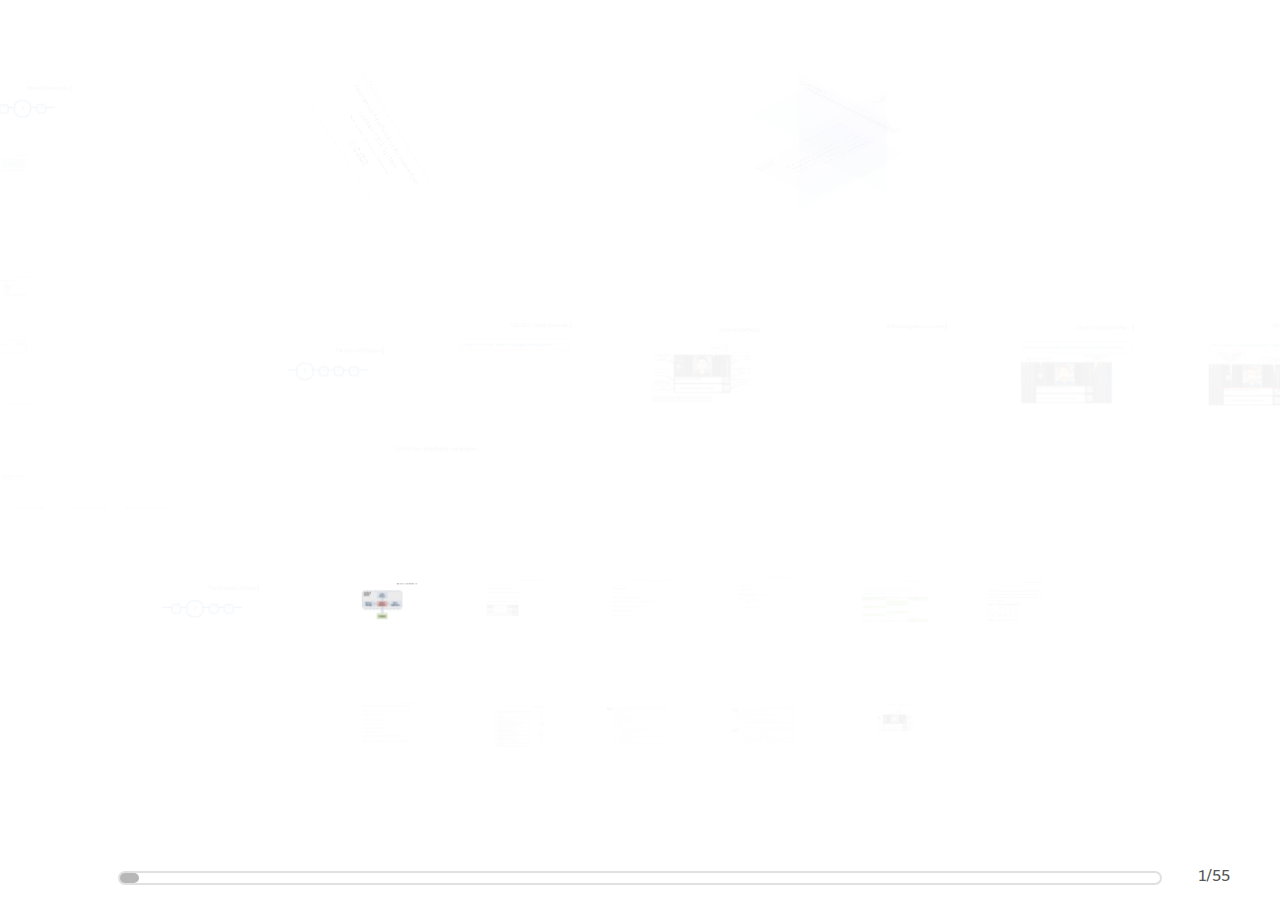
==== commit 4e5ea52b: "various enhancements" ====
--- a/index.html
+++ b/index.html
@@ -11,7 +11,7 @@
     
     <meta name="author" content="Nikos Tsourakis">
     
-    <meta name="description" content="My thesis presentation">
+    <meta name="description" content="My WOCCI 2014 presentation">
 
     <link href="css/style.css" rel="stylesheet">
     <link href="css/impress-progress.css" rel="stylesheet" />
@@ -81,56 +81,6 @@
    
         </h1>    
     </div>
-       
-    <!-- Show the elevator pitch -->
-    <!--<div id="app-8" class="step" data-x="-500" data-y="-1800">
-		<img src="img/elevator.png" width="400">    
-        <div class="distribute-horizontal substep">
-            <div class="box bubble">Design</div>
-            <div class="box bubble">Interaction</div>
-            <div class="box bubble">Evaluation</div>
-        </div>
-    </div>-->    
-    <!--
-    <div id="app-8-2" class="step invisible" data-x="-2500" data-y="-1800">
-        <img src="img/elevator.png" width="400">
-        <div class="box ballon ballon-down">deployment</div>
-        <div class="box ballon ballon-down down2">evaluation</div>
-    </div>
-    
-    <div id="app-8-3" class="step invisible" data-x="-2500" data-y="-1800">
-        <img src="img/elevator.png" width="400">
-        <div class="box ballon ballon-down">deployment</div>
-        <div class="box ballon ballon-down down2">evaluation</div>
-        <div class="box ballon ballon-up">mobile</div>
-        <div class="box ballon ballon-up up2">mobile</div>
-        <div class="box ballon ballon-up up3">speech</div>
-        <div class="box ballon ballon-up up4">multimodal</div>
-    </div>
-    
-    <div id="app-8-4" class="step invisible" data-x="-2500" data-y="-1800">
-        <img src="img/elevator.png" width="400">
-        <div class="box ballon ballon-down">img.png</div>
-        <div class="box ballon ballon-down down2">img@2x.png</div>
-        <div class="box ballon ballon-up">ldpi</div>
-        <div class="box ballon ballon-up up2">mdpi</div>
-        <div class="box ballon ballon-up up3">hdpi</div>
-        <div class="box ballon ballon-up up4">xhdpi</div>
-        <div class="box ballon ballon-up up5">tvdpi</div>
-    </div>
--->
-<!--
-    <div id="elevator" class="step slide" data-x="-2500" data-y="-1800" data-scale="0.5">
-        <table width="900" border="0">
-            <tr>
-            <td>&nbsp;<img src="img/elevator.png" width="400"></td>
-            <td>&nbsp;<div class="substep">
-            	<img src="img/evaluation-low.png" width="400" align="middle">
-             </div>
-</td>
-            
-        </table>		
-    </div>-->
     
     <!-- Introduσing the themes of the presentation -->
 	<div id="introduction" class="cube">
@@ -163,8 +113,7 @@
         
 		<div class="topFace step" data-x="1500" data-y="-2625" data-z="-1005" data-rotate-x="60" data-rotate-y="0" data-rotate-z="45" data-scale="1">
         	<h2>Problem to solve</h2>
-
-<div id="transform" class="substep invisible">
+			<div id="transform" class="substep invisible">
                         <div class="content">
                             <div class="tag">... but feedback is needed in different levels of the interaction!</div>                           
                         </div>
@@ -207,22 +156,13 @@
                 </div>
 
         </div>
-    
-<!--        <div class="backLeftFace step" data-x="1375" data-y="-2535" data-z="-1200" data-rotate-x="-30" data-rotate-y="225" data-rotate-z="0" data-scale="1">
-			<h2>Research Questions</h2>
-            <ul>
-				<li class="substep"><em>Design.</em> What architectures for mobile platforms can be incorporated in order to offer efficient and robust systems? Will the design be based on open standards? Will this infrastructure be easily extensible and usable by others?</li>
-            	<li class="substep"><em>Interaction.</em> What are the appropriate output modalities for each situation? What kinds of different user interactions should be supported by the system?</li>
-            	<li class="substep"><em>Evaluation.</em> What makes a system more successful compared to another? What kind of evaluation should be performed, taking into account different metrics?</li>  
-        	</ul>
-        </div>-->
-    </div>
+	</div>
     
     <!-- Overview of the presentation -->
 	<div id="outline-1" class="step invisible" data-x="2500" data-y="-2035" data-z="-1200">
         <h2>Overview of the Presentation</h2>
         <ul class="option-list">
-            <li>
+            <li class="substep">
                 <span>1</span>The CALL-SLT system
                 <span>Offers students of English the opportunity to train their receptive and productive language skills in various conversational dialogue scenarios</span>
             </li>
@@ -372,7 +312,7 @@
             	<p>In terms of phrasing:</p>
                 <p><em>&nbsp;&nbsp;&nbsp;Error: 30232 An error occured while your speech was being recognized.</em></p>
                 <p>vs.</p>
-                <p><em>&nbsp;&nbsp;&nbsp;I think you are talking to close to the microphone.</em></p>
+                <p><em>&nbsp;&nbsp;&nbsp;I think you are talking too close to the microphone.</em></p>
 		</div>
         </div>
         <div class="substep">
@@ -461,6 +401,7 @@
         </div>
     </div>
     
+	<!-- Feedback module components -->  
 	<div class="step slide" data-x="-2000" data-y="1400" data-scale='0.7'> 
 		<p>&nbsp;</p>
         <p>&nbsp;</p>
@@ -480,7 +421,7 @@
 		</ul>		
     </div>
     
-    
+	<!-- First input source -->
 	<div class="step slide" data-x="-1000" data-y="1200" data-scale='0.5'>
         <h2>Input From The Client</h2>
 		<ul>
@@ -492,6 +433,7 @@
 		</ul>
     </div>
     
+	<!-- Second input source -->
     <div class="step slide" data-x="0" data-y="1200" data-scale='0.5'>
         <h2>Input From The Dialogue Manager</h2>
 		<ul>
@@ -505,6 +447,7 @@
 		</ul>
     </div>
     
+    <!-- Third input source -->
 	<div class="step slide" data-x="1000" data-y="1200" data-scale='0.5'>
         <h2>Input From The Wavefile</h2>
 		<ul>
@@ -517,6 +460,7 @@
 		</ul>
     </div>
 	
+    <!-- Feature space -->
 	<div class="step slide" data-x="2000" data-y="1200" data-scale='0.5'>
         <h2>Feature space</h2>
         <div class="box bubble">With praat toolkit we extracted 27 typical voice analysis measurements (kept the ones in green)</div> 
@@ -525,6 +469,7 @@
         </div>
     </div>
 	
+    <!-- Classification results -->
 	<div class="step slide" data-x="3000" data-y="1200" data-scale='0.5'>
         <h2>Classification task</h2>
         <div class="box bubble">With WEKA toolkit we applied different machine learning algorithms to classify four events: high background noise, silent speech, instant press of the recording button and normal waveform</div> 
@@ -533,6 +478,7 @@
         </div>
     </div>
     
+    <!-- The expert decision part -->
 	<div class="step example" data-x="-2000" data-y="2200" data-scale='0.5'>
         <h2>Expert Decision</h2>
 		<ul>
@@ -552,6 +498,7 @@
          
     </div>
     
+    <!-- Present the current rules set -->
     <div class="step slide" data-x="-1000" data-y="2200" data-scale='0.5'>
         <h2>Rules Set</h2>
         <div id="opacity-image-05">
@@ -636,6 +583,7 @@
        
 	</div>
 
+	<!-- Feedback message on the GUI -->
 	<div class="step slide" data-x="2000" data-y="2200" data-scale='0.5'>
         <h2>Feeback Message On The GUI</h2>
         <div id="opacity-image-04">
@@ -686,11 +634,11 @@
                 	<li>Improvement in language learning, or in student motivation or in solving interaction problems must be relative to something</li>
                 </ul>
             </li>
-            <li class="substep animation"><em>No-feedback as control group</em></li>            
+            <li class="substep animation"><em>No-feedback as a control group</em></li>            
 		</ul>
 	</div>
     
-	<!-- Comparison Measurements -->
+	<!-- Comparison measurements -->
     <div class="step slide" data-x="-5000" data-y="-1300" data-scale='0.25'>
     	<h2>Comparison Measurements</h2>
         <ul>
@@ -813,7 +761,7 @@
 
 	</div>
     
-  	<!--  -->
+  	<!-- Some more results -->
 	<div class="step slide" data-x="-5000" data-y="-300" data-scale='0.25'>
 		<h2>Badges Acquired & Subjective Opinion</h2>
         <div class="substep">
@@ -833,7 +781,7 @@
        
 	</div>
     
-	<!--  -->
+	<!-- What happened after the video prompt was interrupted -->
 	<div class="step slide" data-x="-5000" data-y="700" data-scale='0.5'>
 		<h2>Interrupted video prompt</h2>
         <meta name = "viewport" content = "initial-scale = 1, user-scalable = no">
@@ -863,7 +811,7 @@
 	</div>
     
     
-    <!--  -->
+    <!-- What happened after many consecutive mistakes -->
 	<div class="step slide" data-x="-4500" data-y="700" data-scale='0.5'>
 		<h2>Many consecutive mistakes</h2>
         <meta name = "viewport" content = "initial-scale = 1, user-scalable = no">
@@ -891,7 +839,7 @@
 
 	</div>
     
-        <!--  -->
+	<!-- What happened after the nstant press of the recording button -->
 	<div class="step slide" data-x="-4000" data-y="700" data-scale='0.5'>
 		<h2>Instant press of the recording button</h2>
         <meta name = "viewport" content = "initial-scale = 1, user-scalable = no">
@@ -999,28 +947,33 @@
         </ul>
     </div>
     
-	<!-- Summary of contributions for the three research areas -->
+	<!-- Summary of the presentation -->
     <div class="step slide" data-x='5500' data-y='0' data-z='450' data-scale='0.2' data-rotate-x='-60' data-rotate-y='45'>
          <h2>Conclusions</h2>
 		 <ul>
         	<li class="substep">Described a formative feedback mechanism in the context of a CALL system</li>
-            <li>Uses information from different sources</li>
-            <li>Performed experiments at three secondary schools</li>
-            <li>Findings suggest thay it helps students during interaction and contributes as a motivation factor</li>
-	        <li>Useful for short-term studies</li>
+            <li class="substep">Uses information from different sources</li>
+            <li class="substep">Performed experiments at three secondary schools</li>
+            <li class="substep">Findings suggest thay it helps students during interaction and contributes as a motivation factor</li>
+	        <li class="substep">Useful for short-term studies</li>
 	    </ul>
     </div>
 
+	<!-- Critique and next steps -->
 	<div class="step slide" data-x='6500' data-y='0' data-z='450' data-scale='0.2' data-rotate-x='-60' data-rotate-y='45'>
         <h2>Critique &amp; Next Steps</h2>
 		<ul>
-            <li>1</li>
-            <li>2</li>
-            <li>A second round of the smae experiment at 3 new classrooms at Basel</li>
+            <li class="substep">Feedback is significantly more effective when it provides details of how to improve</li>
+            <li class="substep">Timely feedback: keep a record and postpone the response after several interactions</li>
+            <li class="substep">Transform the module into a virtual advisor, tutor or a friend</li>
+            <li class="substep">More data please!!
+            	<ul>
+                	<li>A second round of the same experiment at 3 new classrooms at Basel</li>
+				</ul>
         </ul>
     </div>
       
-    <!-- Acknowledgements and Q/A -->
+    <!-- Q/A -->
     <div id="end" data-x='7500' data-y='0' data-z='450' data-scale='0.2' data-rotate-x='-60' data-rotate-y='45' class="step">
       <div class="credits">
             <h2><a href="#title" class="title">Thank you!</a></h2>
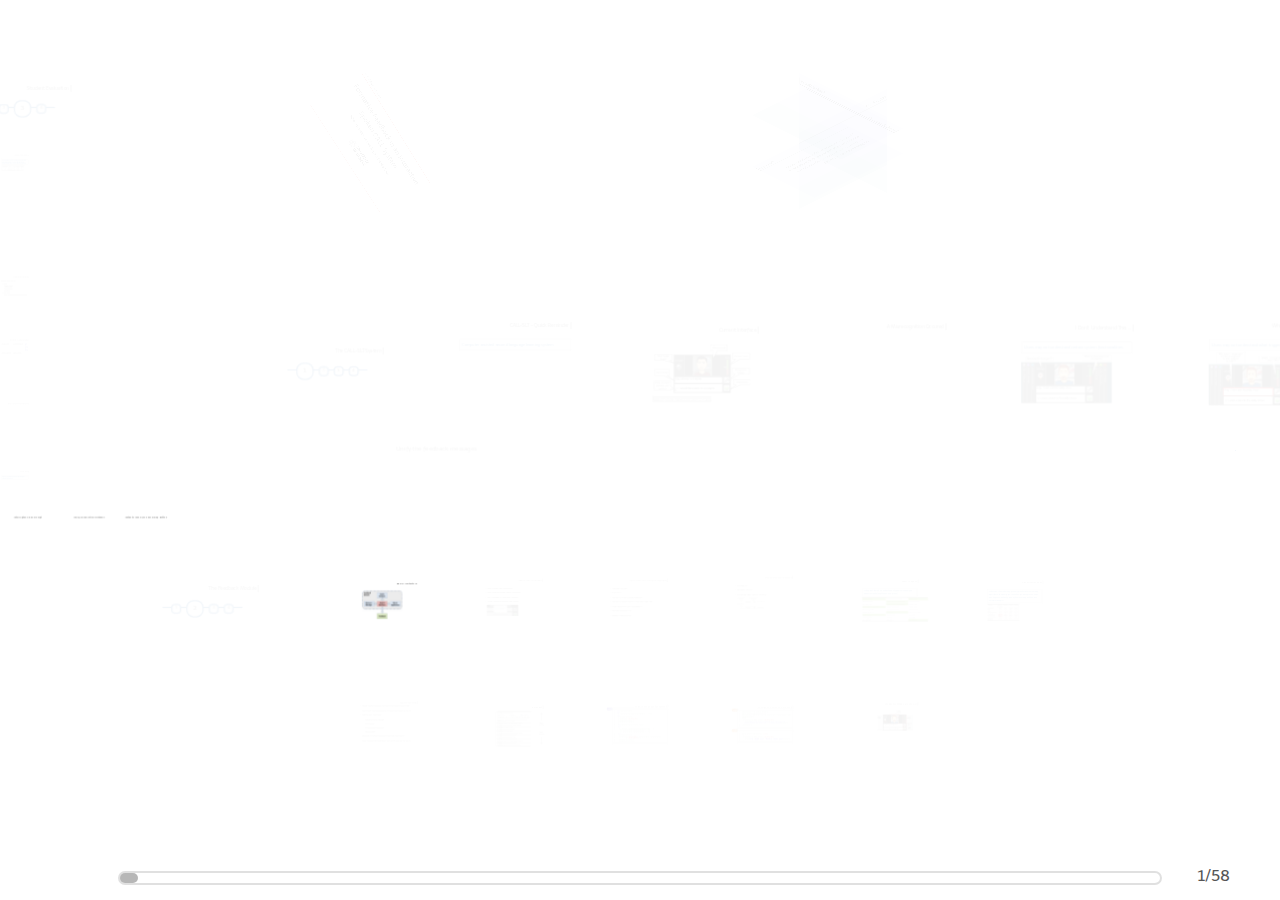
==== commit 803ba992: "various enhancements" ====
--- a/index.html
+++ b/index.html
@@ -773,7 +773,7 @@
         </div>
 	</div>
   
-	<!--  -->
+	<!-- Feedback module for solving interaction problems -->
 	<div class="step slide" data-x="-5000" data-y="200" data-scale='0.25'>
 		<h2>Problem Solving</h2>
        		
@@ -782,16 +782,27 @@
 	</div>
     
 	<!-- What happened after the video prompt was interrupted -->
+	<div id="graph1" class="step slide" data-x="-5000" data-y="700" data-scale='0.5'>
+		<h2>Interrupted video prompt</h2>
+		<p>&nbsp;</p>
+		<p>&nbsp;</p>       
+		<p>&nbsp;</p>
+		<p>&nbsp;</p>
+        <p>&nbsp;</p>
+        <p>&nbsp;</p>
+        <p>&nbsp;</p>
+    </div>
+    
+	<!-- What happened after the video prompt was interrupted -->
 	<div class="step slide" data-x="-5000" data-y="700" data-scale='0.5'>
-		<h2>Interrupted video prompt</h2>
         <meta name = "viewport" content = "initial-scale = 1, user-scalable = no">
-        <style>
+      <style>
         	canvasInterrupted{
         	}								
         </style>
-		   
+
 		<canvas id="canvasInterrupted" height="900" width="900"></canvas>
-                    
+               
         <script>
         
 			var radarChartData1 = {
@@ -810,10 +821,20 @@
 
 	</div>
     
+	 <!-- What happened after many consecutive mistakes -->
+   	<div id="graph2" class="step slide" data-x="-4500" data-y="700" data-scale='0.5'>
+		<h2>Many consecutive mistakes</h2>
+		<p>&nbsp;</p>
+		<p>&nbsp;</p>       
+		<p>&nbsp;</p>
+		<p>&nbsp;</p>
+        <p>&nbsp;</p>
+        <p>&nbsp;</p>
+        <p>&nbsp;</p>
+    </div>
     
     <!-- What happened after many consecutive mistakes -->
 	<div class="step slide" data-x="-4500" data-y="700" data-scale='0.5'>
-		<h2>Many consecutive mistakes</h2>
         <meta name = "viewport" content = "initial-scale = 1, user-scalable = no">
         <style>        
 			canvasConcecutiveError{
@@ -839,9 +860,20 @@
 
 	</div>
     
+    <!-- What happened after the nstant press of the recording button -->
+    <div id="graph3" class="step slide" data-x="-4000" data-y="700" data-scale='0.5'>
+		<h2>Instant press of the recording button</h2>
+		<p>&nbsp;</p>
+		<p>&nbsp;</p>       
+		<p>&nbsp;</p>
+		<p>&nbsp;</p>
+        <p>&nbsp;</p>
+        <p>&nbsp;</p>
+        <p>&nbsp;</p>
+    </div>
+    
 	<!-- What happened after the nstant press of the recording button -->
 	<div class="step slide" data-x="-4000" data-y="700" data-scale='0.5'>
-		<h2>Instant press of the recording button</h2>
         <meta name = "viewport" content = "initial-scale = 1, user-scalable = no">
         <style>        
 			canvasInstantPress{
--- a/css/style.css
+++ b/css/style.css
@@ -29,7 +29,13 @@
 #photo {
     opacity: 1;
 }
-#graph {
+#graph1 {
+    opacity: 1;
+}
+#graph2 {
+    opacity: 1;
+}
+#graph3 {
     opacity: 1;
 }
 #title .info{text-align:left;margin-top:0;margin-bottom:.3em}
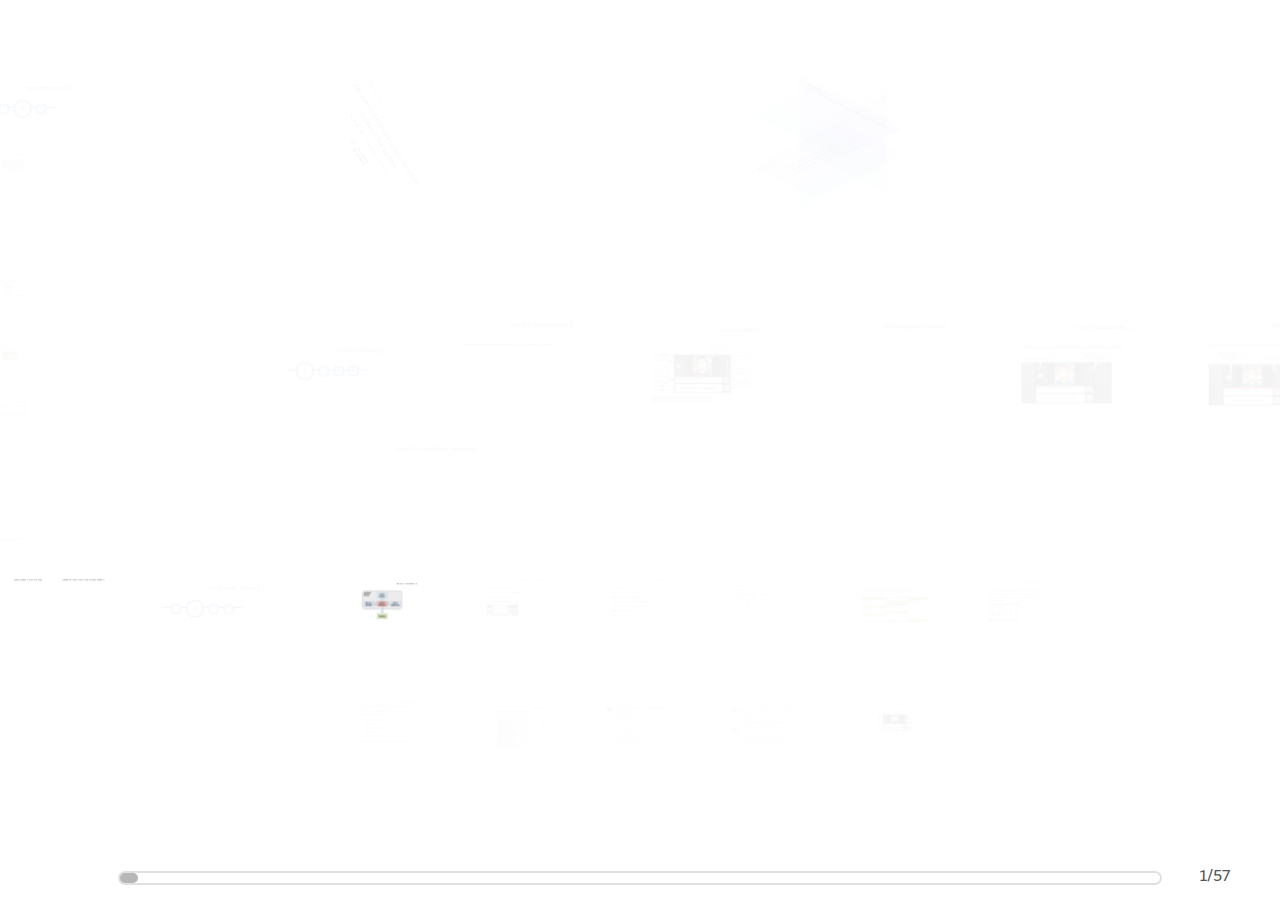
==== commit e32e5ec1: "various enhancements" ====
--- a/index.html
+++ b/index.html
@@ -82,7 +82,7 @@
         </h1>    
     </div>
     
-    <!-- Introduσing the themes of the presentation -->
+    <!-- Introducing the themes of the presentation -->
 	<div id="introduction" class="cube">
         
 	<div class="bottomFace step" data-x="1500" data-y="-2320" data-z="-1180" data-rotate-x="60" data-rotate-y="180" data-rotate-z="45" data-scale="1">
@@ -122,9 +122,9 @@
          
 			<p></p>
  			<ul>
-				<li class="substep">Report constructive commments on the interaction.</li>
+				<li class="substep">Report constructive comments on the interaction.</li>
 	        	<li class="substep">Typical impediments: Software installation, microphone configuration, learning how to use the interface.</li>
-            	<li class="substep">Students may be overwhelmed by the functionalities offered by the system. For example gamificaction elements.</li>  
+            	<li class="substep">Students may be overwhelmed by the functionalities offered by the system. For example gamification elements.</li>  
         	</ul>
               
         </div>
@@ -279,7 +279,7 @@
 	<!-- Problems with current interface -->
 	<!-- Too much feedback -->
     <div class="step slide" data-x="2000" data-y="-700">
-        <h2>A Misrecognition Occured</h2>
+        <h2>A Misrecognition Occurred</h2>
             <div class="box bubble substep">Users may be overwhelmed by too much feedback</div>    
             <div class="substep">
                 <img src="img/problem1.png" width="724">                  
@@ -310,7 +310,7 @@
         <div class="substep">
         	<div class="box bubble">
             	<p>In terms of phrasing:</p>
-                <p><em>&nbsp;&nbsp;&nbsp;Error: 30232 An error occured while your speech was being recognized.</em></p>
+                <p><em>&nbsp;&nbsp;&nbsp;Error: 30232 An error occurred while your speech was being recognized.</em></p>
                 <p>vs.</p>
                 <p><em>&nbsp;&nbsp;&nbsp;I think you are talking too close to the microphone.</em></p>
 		</div>
@@ -649,7 +649,7 @@
                             <li>Student score per session</li>
                             <li>Interactions per session</li>                    
                             <li>Total number of sessions</li>                    
-                            <li>Badges acquired</li>                                                            
+                            <li>Number of badges acquired</li>                                                            
 						</ul>
                     </li>
                     <li>Problem resolution</li>
@@ -661,10 +661,23 @@
 		</ul>
     </div>
     
-
+    <!-- Distribution of feedback -->
+	<div class="step slide" data-x="-5000" data-y="-800" data-scale='0.25'>
+		<h2>Distribution Of Feedback</h2>
+			<table width="50" border="0">
+                <tr>
+                	<p><em>S1-S2: no feedback</em></p>
+                	<p><em>S3: feedback</em></p>
+                </tr>
+                <tr>
+                	<img src="img/feedback.png">
+                </tr>
+    	</table>
+    </div>
+    
   	<!-- Show the performance plots -->
-	<div class="step slide" data-x="-5000" data-y="-800" data-scale='0.25'>
-		<h2>"Motivation" ??Among Classrooms</h2>
+	<div class="step slide" data-x="-5000" data-y="-300" data-scale='0.25'>
+		<h2>Motivation Among Classrooms</h2>
         <meta name = "viewport" content = "initial-scale = 1, user-scalable = no">
         <style>
         	canvasScoreProp{
@@ -762,7 +775,7 @@
 	</div>
     
   	<!-- Some more results -->
-	<div class="step slide" data-x="-5000" data-y="-300" data-scale='0.25'>
+	<div class="step slide" data-x="-5000" data-y="200" data-scale='0.25'>
 		<h2>Badges Acquired & Subjective Opinion</h2>
         <div class="substep">
 	        <img src="img/total-badges.png" width="450">
@@ -774,7 +787,7 @@
 	</div>
   
 	<!-- Feedback module for solving interaction problems -->
-	<div class="step slide" data-x="-5000" data-y="200" data-scale='0.25'>
+	<div class="step slide" data-x="-5000" data-y="700" data-scale='0.25'>
 		<h2>Problem Solving</h2>
        		
         <div class="box">Frequency of feedback presented in the subsequent interaction after an error</div>
@@ -782,7 +795,7 @@
 	</div>
     
 	<!-- What happened after the video prompt was interrupted -->
-	<div id="graph1" class="step slide" data-x="-5000" data-y="700" data-scale='0.5'>
+	<div id="graph1" class="step slide" data-x="-5000" data-y="1200" data-scale='0.5'>
 		<h2>Interrupted video prompt</h2>
 		<p>&nbsp;</p>
 		<p>&nbsp;</p>       
@@ -794,7 +807,7 @@
     </div>
     
 	<!-- What happened after the video prompt was interrupted -->
-	<div class="step slide" data-x="-5000" data-y="700" data-scale='0.5'>
+	<div class="step slide" data-x="-5000" data-y="1200" data-scale='0.5'>
         <meta name = "viewport" content = "initial-scale = 1, user-scalable = no">
       <style>
         	canvasInterrupted{
@@ -822,7 +835,7 @@
 	</div>
     
 	 <!-- What happened after many consecutive mistakes -->
-   	<div id="graph2" class="step slide" data-x="-4500" data-y="700" data-scale='0.5'>
+<!--   	<div id="graph2" class="step slide" data-x="-4500" data-y="1200" data-scale='0.5'>
 		<h2>Many consecutive mistakes</h2>
 		<p>&nbsp;</p>
 		<p>&nbsp;</p>       
@@ -834,7 +847,7 @@
     </div>
     
     <!-- What happened after many consecutive mistakes -->
-	<div class="step slide" data-x="-4500" data-y="700" data-scale='0.5'>
+<!--	<div class="step slide" data-x="-4500" data-y="1200" data-scale='0.5'>
         <meta name = "viewport" content = "initial-scale = 1, user-scalable = no">
         <style>        
 			canvasConcecutiveError{
@@ -846,6 +859,45 @@
         <script>
         
 			var radarChartData2 = {
+				labels : ["Help requested in wrong context","Badge already acquired","High background noise","Interrupted video prompt","Instant press of the rec button","Silent voice","Bonus points acquired","Above badge threshold","Close to get the badge","Nothing"],
+			datasets : [
+				{
+					fillColor : "rgba(200,127,60,0.5)",
+					strokeColor : "rgba(200,127,60,1)",
+					data : [8,2,2,3,2,1,37,1,5,95]
+				}					
+			]			
+		}
+			
+        </script>
+
+	</div>-->
+    
+    <!-- What happened after the instant press of the recording button -->
+    <div id="graph3" class="step slide" data-x="-4500" data-y="1200" data-scale='0.5'>
+		<h2>Instant press of the recording button</h2>
+		<p>&nbsp;</p>
+		<p>&nbsp;</p>       
+		<p>&nbsp;</p>
+		<p>&nbsp;</p>
+        <p>&nbsp;</p>
+        <p>&nbsp;</p>
+        <p>&nbsp;</p>
+    </div>
+    
+	<!-- What happened after the instant press of the recording button -->
+	<div class="step slide" data-x="-4500" data-y="1200" data-scale='0.5'>
+        <meta name = "viewport" content = "initial-scale = 1, user-scalable = no">
+        <style>        
+			canvasInstantPress{
+    	    }			
+        </style>
+		              
+		<canvas id="canvasInstantPress" height="900" width="900"></canvas>
+                    
+        <script>
+        
+		var radarChartData3 = {
 				labels : ["Help requested in wrong context","Many consecutive mistakes","Interrupted video prompt","Instant press of the rec button","Silent voice","Bonus points acquired","Above badge threshold","Nothing"],
 				datasets : [
 					{
@@ -856,44 +908,6 @@
 				]			
 			}			
 			
-        </script>
-
-	</div>
-    
-    <!-- What happened after the nstant press of the recording button -->
-    <div id="graph3" class="step slide" data-x="-4000" data-y="700" data-scale='0.5'>
-		<h2>Instant press of the recording button</h2>
-		<p>&nbsp;</p>
-		<p>&nbsp;</p>       
-		<p>&nbsp;</p>
-		<p>&nbsp;</p>
-        <p>&nbsp;</p>
-        <p>&nbsp;</p>
-        <p>&nbsp;</p>
-    </div>
-    
-	<!-- What happened after the nstant press of the recording button -->
-	<div class="step slide" data-x="-4000" data-y="700" data-scale='0.5'>
-        <meta name = "viewport" content = "initial-scale = 1, user-scalable = no">
-        <style>        
-			canvasInstantPress{
-    	    }			
-        </style>
-		              
-		<canvas id="canvasInstantPress" height="900" width="900"></canvas>
-                    
-        <script>
-        
-		var radarChartData3 = {
-			labels : ["Help requested in wrong context","Badge already acquired","High background noise","Interrupted video prompt","Instant press of the rec button","Silent voice","Bonus points acquired","Above badge threshold","Close to get the badge","Nothing"],
-			datasets : [
-				{
-					fillColor : "rgba(200,127,60,0.5)",
-					strokeColor : "rgba(200,127,60,1)",
-					data : [8,2,2,3,2,1,37,1,5,95]
-				}					
-			]			
-		}
 			
         </script>
 
@@ -986,7 +1000,7 @@
         	<li class="substep">Described a formative feedback mechanism in the context of a CALL system</li>
             <li class="substep">Uses information from different sources</li>
             <li class="substep">Performed experiments at three secondary schools</li>
-            <li class="substep">Findings suggest thay it helps students during interaction and contributes as a motivation factor</li>
+            <li class="substep">Findings suggest they it helps students during interaction and contributes as a motivation factor</li>
 	        <li class="substep">Useful for short-term studies</li>
 	    </ul>
     </div>
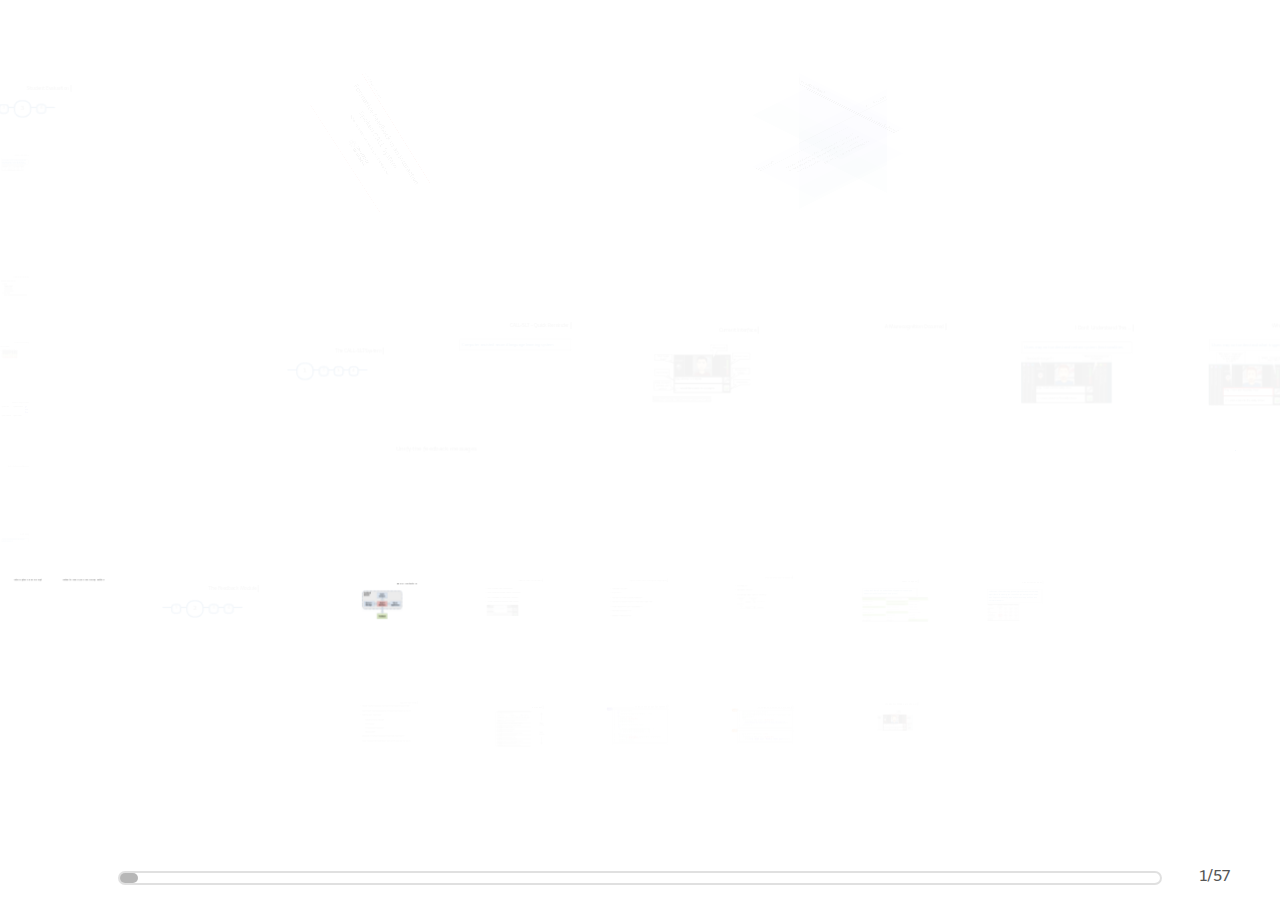
==== commit 0ae4dacd: "various enhancements" ====
--- a/index.html
+++ b/index.html
@@ -666,8 +666,7 @@
 		<h2>Distribution Of Feedback</h2>
 			<table width="50" border="0">
                 <tr>
-                	<p><em>S1-S2: no feedback</em></p>
-                	<p><em>S3: feedback</em></p>
+                	<p>S3 (User 1-9): feedback</p>
                 </tr>
                 <tr>
                 	<img src="img/feedback.png">
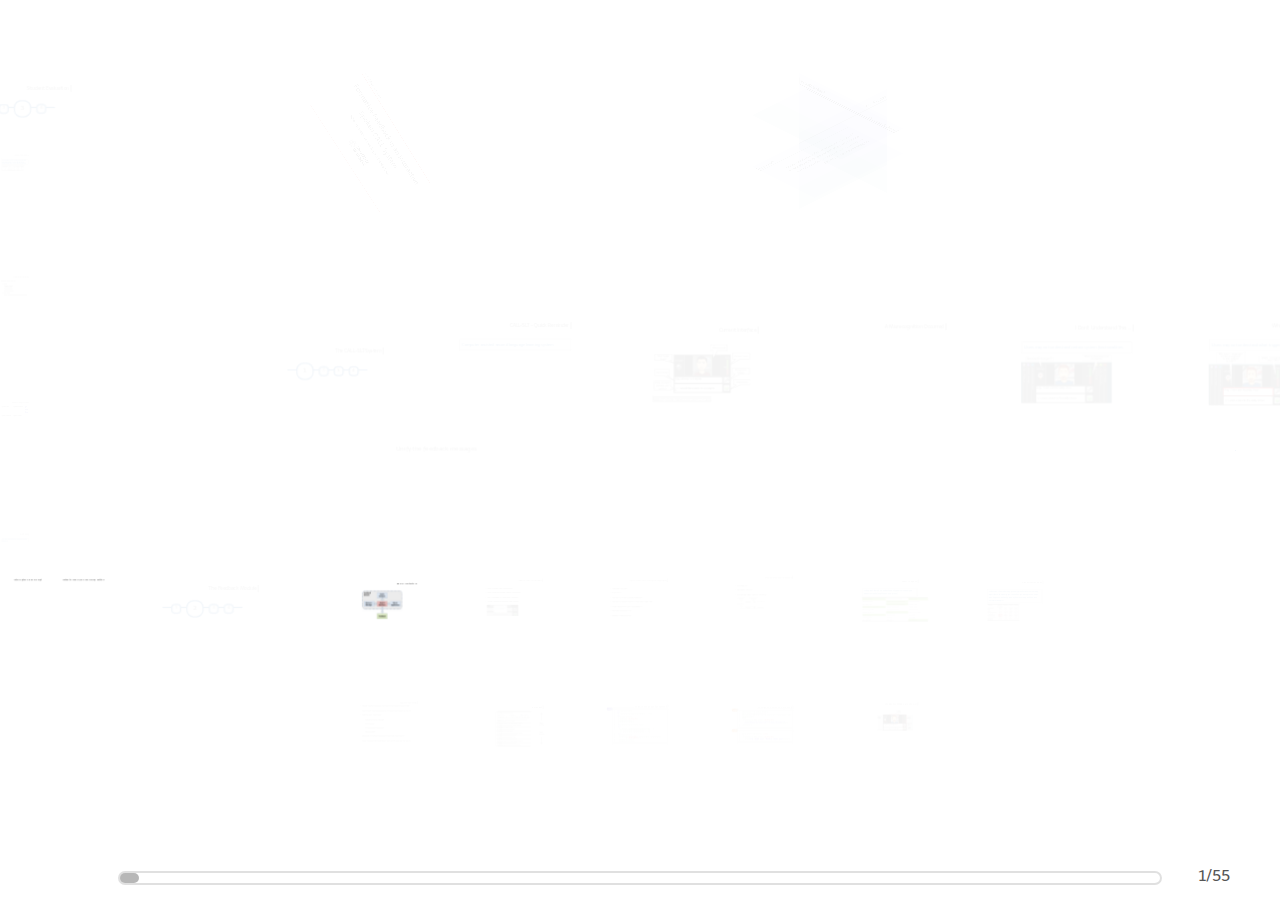
==== commit 777461ee: "various enhancements" ====
--- a/index.html
+++ b/index.html
@@ -122,9 +122,9 @@
          
 			<p></p>
  			<ul>
-				<li class="substep">Report constructive comments on the interaction.</li>
-	        	<li class="substep">Typical impediments: Software installation, microphone configuration, learning how to use the interface.</li>
-            	<li class="substep">Students may be overwhelmed by the functionalities offered by the system. For example gamification elements.</li>  
+				<li class="substep">Report constructive comments on the interaction</li>
+	        	<li class="substep">Typical impediments: Software installation, microphone configuration, learning how to use the interface</li>
+            	<li class="substep">Students may be overwhelmed by the functionalities offered by the system. For example gamification elements</li>  
         	</ul>
               
         </div>
@@ -662,7 +662,7 @@
     </div>
     
     <!-- Distribution of feedback -->
-	<div class="step slide" data-x="-5000" data-y="-800" data-scale='0.25'>
+<!--	<div class="step slide" data-x="-5000" data-y="-800" data-scale='0.25'>
 		<h2>Distribution Of Feedback</h2>
 			<table width="50" border="0">
                 <tr>
@@ -673,7 +673,7 @@
                 </tr>
     	</table>
     </div>
-    
+-->    
   	<!-- Show the performance plots -->
 	<div class="step slide" data-x="-5000" data-y="-300" data-scale='0.25'>
 		<h2>Motivation Among Classrooms</h2>
@@ -774,7 +774,7 @@
 	</div>
     
   	<!-- Some more results -->
-	<div class="step slide" data-x="-5000" data-y="200" data-scale='0.25'>
+<!--	<div class="step slide" data-x="-5000" data-y="200" data-scale='0.25'>
 		<h2>Badges Acquired & Subjective Opinion</h2>
         <div class="substep">
 	        <img src="img/total-badges.png" width="450">
@@ -784,12 +784,13 @@
 	        <img src="img/subjective-reduced2.png" width="900">
         </div>
 	</div>
+ -->
   
 	<!-- Feedback module for solving interaction problems -->
 	<div class="step slide" data-x="-5000" data-y="700" data-scale='0.25'>
 		<h2>Problem Solving</h2>
        		
-        <div class="box">Frequency of feedback presented in the subsequent interaction after an error</div>
+        <div class="box">Type of feedback presented in the subsequent interaction after an error</div>
        
 	</div>
     
@@ -998,6 +999,7 @@
 		 <ul>
         	<li class="substep">Described a formative feedback mechanism in the context of a CALL system</li>
             <li class="substep">Uses information from different sources</li>
+			<li class="substep">Easy for developers to put logic into the system</li>
             <li class="substep">Performed experiments at three secondary schools</li>
             <li class="substep">Findings suggest they it helps students during interaction and contributes as a motivation factor</li>
 	        <li class="substep">Useful for short-term studies</li>
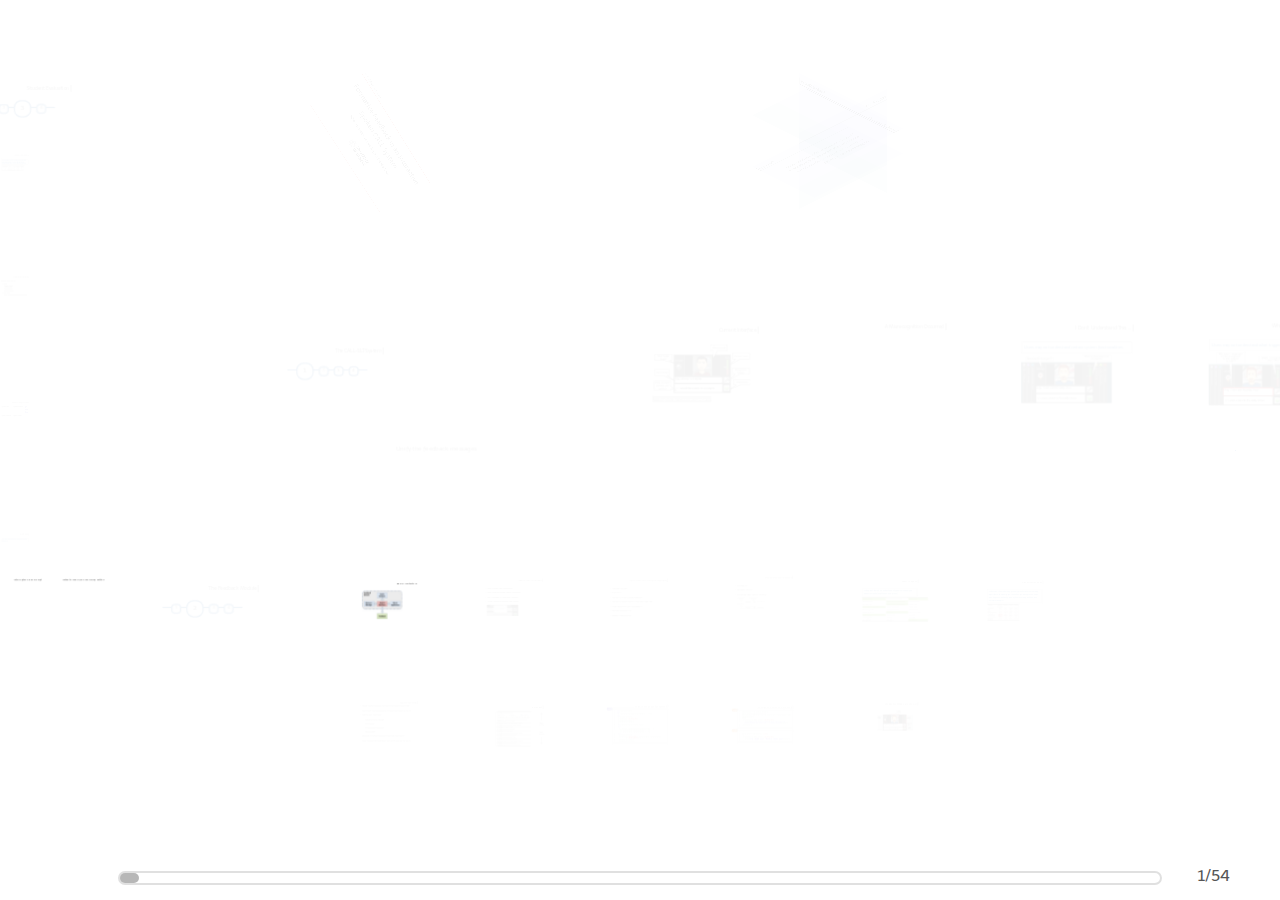
==== commit 12910135: "various enhancements" ====
--- a/index.html
+++ b/index.html
@@ -219,7 +219,7 @@
             </li>
 			<li>
                 <span>4</span>Conclusions
-                <span>Sum-up, critique and next steps</span>
+                <span>Sum-up and next steps</span>
             </li>
         </ul>
     </div>
@@ -240,7 +240,7 @@
     </div>
 
 	<!-- CALL-SLT in a nutshell -->
-	<div class="step slide" data-x="-1000" data-y="-700">
+<!--	<div class="step slide" data-x="-1000" data-y="-700">
       <h2>CALL-SLT - Quick reminder</h2>        
         <div>
             <div class="box bubble">Computer assisted second language learning system</div>
@@ -263,7 +263,7 @@
 				<div>Deployed over the web on desktop &amp; mobile platforms</div>
 			</div>
 		</div>
-    </div>
+    </div>-->
     
     <!-- CALL-SLT -->
 	<div class="step slide" data-x="500" data-y="-700">
@@ -455,7 +455,7 @@
 			<li>Background noise</li>
 			<li>Recording button pressed instantly</li>
             <img src="img/micstrategies.png">
-            <li class="substep">Applied machine learning and signal processing</li>
+            <li class="substep">Applied machine learning and audio processing</li>
             <li class="substep">English-L2 child learner speech corpus, produced by 15 Swiss German-L1 students (814 utterances)</li>
 		</ul>
     </div>
@@ -1006,12 +1006,12 @@
 	    </ul>
     </div>
 
-	<!-- Critique and next steps -->
+	<!-- Next steps -->
 	<div class="step slide" data-x='6500' data-y='0' data-z='450' data-scale='0.2' data-rotate-x='-60' data-rotate-y='45'>
-        <h2>Critique &amp; Next Steps</h2>
+        <h2>Next Steps</h2>
 		<ul>
-            <li class="substep">Feedback is significantly more effective when it provides details of how to improve</li>
-            <li class="substep">Timely feedback: keep a record and postpone the response after several interactions</li>
+            <!--<li class="substep">Feedback is significantly more effective when it provides details of how to improve</li>
+            <li class="substep">Timely feedback: keep a record and postpone the response after several interactions</li>-->
             <li class="substep">Transform the module into a virtual advisor, tutor or a friend</li>
             <li class="substep">More data please!!
             	<ul>
